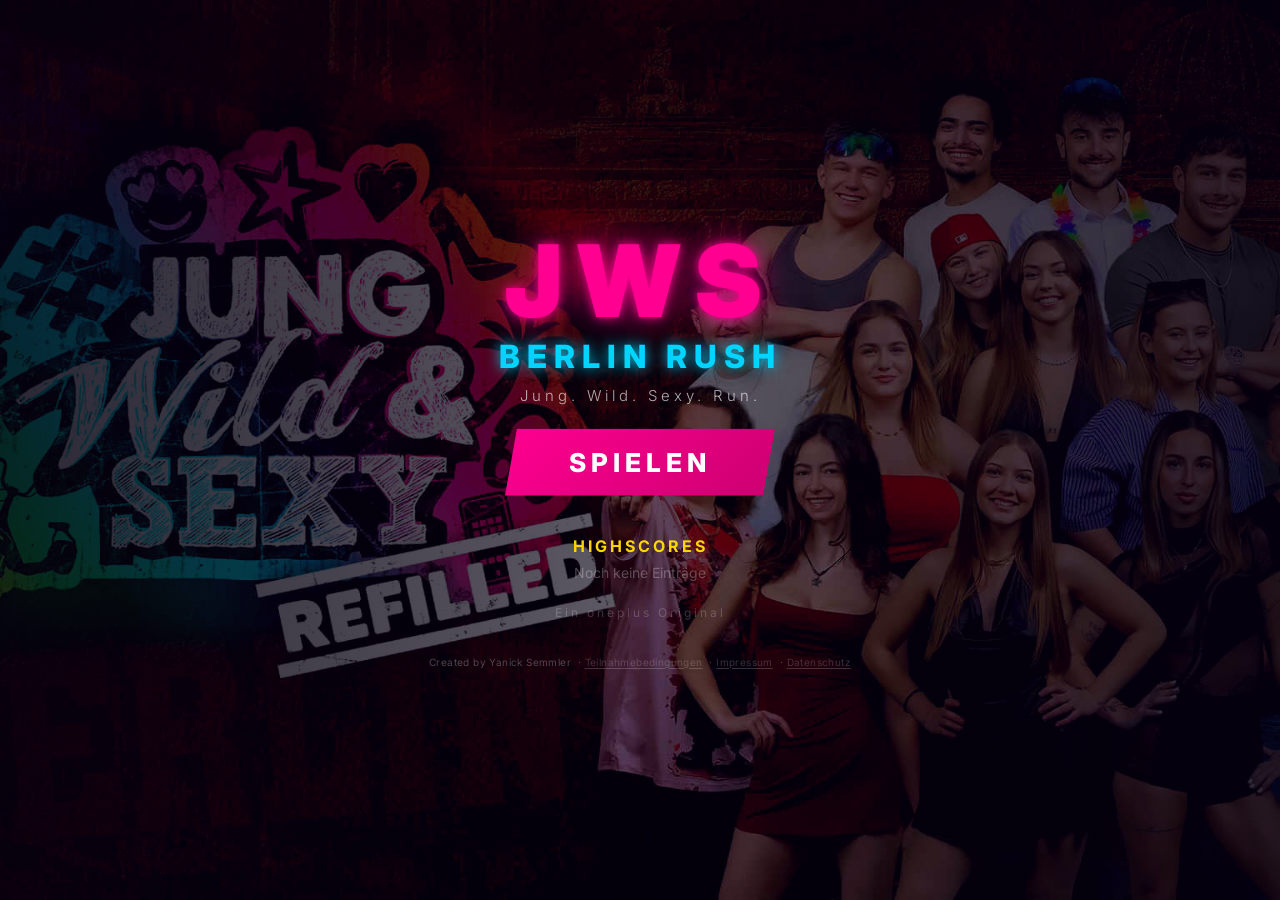
==== index.html @ 52f7e9ae "Add Impressum modal; replace external Impressum footer link imprintModal contains CH Media TV AG add" ====
<!-- Copyright © 2026 Yanick Semmler. All rights reserved. -->
<!DOCTYPE html>
<html lang="de">
<head>
    <meta charset="UTF-8">
    <meta name="viewport" content="width=device-width, initial-scale=1.0, viewport-fit=cover">
    <title>JWS: Berlin Rush</title>
    <link rel="stylesheet" href="style.css">
</head>
<body>
    <div id="app">
        <canvas id="gameCanvas"></canvas>
        <button id="muteBtn" class="mute-btn" title="Sound ein/aus">🔊</button>

        <!-- Landscape touch hints — pointer-events:none overlay, coarse/touch devices only -->
        <div class="touch-hints-landscape" aria-hidden="true">
            <div class="touch-hint touch-hint-jump">
                <div class="touch-arrow">↑</div>
                <div class="touch-hint-label">SPRINGEN</div>
            </div>
            <div class="touch-hint touch-hint-duck">
                <div class="touch-arrow">↓</div>
                <div class="touch-hint-label">DUCKEN</div>
            </div>
        </div>

        <!-- Mobile pause button — shown only on touch/coarse landscape during gameplay -->
        <button id="mobilePauseBtn" class="mobile-pause-btn" type="button" aria-label="Pause game">PAUSE</button>

        <!-- Desktop persistent control hints — shown on pointer:fine devices during gameplay -->
        <div class="desktop-control-hints">
            <div class="desktop-control-hint desktop-control-jump" aria-hidden="true">
                <div class="control-arrow">↑</div>
                <div class="control-label">SPRINGEN</div>
                <div class="control-key">SPACE / ↑</div>
            </div>
            <button id="desktopPauseBtn" class="desktop-control-pause" type="button" aria-label="Pause game">
                <div class="control-label">PAUSE</div>
                <div class="control-key">P / ESC</div>
            </button>
            <div class="desktop-control-hint desktop-control-duck" aria-hidden="true">
                <div class="control-arrow">↓</div>
                <div class="control-label">DUCKEN</div>
                <div class="control-key">↓ / S</div>
            </div>
        </div>

        <!-- Portrait HUD strip — score/lives/level outside canvas in portrait -->
        <div id="portraitHUD" class="portrait-hud">
            <span id="phScore" class="ph-score">0</span>
            <span id="phLevel" class="ph-level">LV.1</span>
            <span id="phLives" class="ph-lives">❤ ❤ ❤</span>
        </div>

        <!-- Portrait touch controls — jump / duck zones below the canvas -->
        <div id="touchControls" class="touch-controls">
            <div id="jumpBtn" class="touch-btn touch-jump">
                <span class="touch-icon">↑</span>
                <span class="touch-label">SPRINGEN</span>
            </div>
            <div id="duckBtn" class="touch-btn touch-duck">
                <span class="touch-icon">↓</span>
                <span class="touch-label">DUCKEN</span>
            </div>
            <div class="portrait-orientation-hint" aria-hidden="true">
                <svg class="poi-icon" viewBox="0 0 48 56" xmlns="http://www.w3.org/2000/svg" fill="none">
                    <!-- Phone body -->
                    <rect x="13" y="6" width="22" height="38" rx="4" ry="4" stroke="#d0d0e0" stroke-width="2.2" fill="none"/>
                    <!-- Home button / bar -->
                    <rect x="19" y="40" width="10" height="2.4" rx="1.2" fill="#d0d0e0" opacity="0.7"/>
                    <!-- Screen glare hint -->
                    <rect x="16" y="10" width="16" height="26" rx="2" fill="#d0d0e0" opacity="0.06"/>
                    <!-- Cyan rotation arrow — top-right, clockwise quarter -->
                    <path d="M 36 10 A 14 14 0 0 1 42 22" stroke="#00d4ff" stroke-width="2.4" stroke-linecap="round" fill="none"/>
                    <polygon points="42,18 42,25 36,22" fill="#00d4ff"/>
                    <!-- Magenta rotation arrow — bottom-left, counter-clockwise quarter -->
                    <path d="M 12 44 A 14 14 0 0 1 6 32" stroke="#ff0090" stroke-width="2.4" stroke-linecap="round" fill="none"/>
                    <polygon points="6,36 6,29 12,32" fill="#ff0090"/>
                </svg>
                <span class="poi-text">QUERFORMAT FÜR BESTE ERFAHRUNG</span>
            </div>
        </div>

        <!-- Start Screen -->
        <div id="startScreen" class="screen start-screen">
            <img class="start-keyvisual" src="JWS-BILDMATERIAL/KEYVISUAL/©CH Media_JWS08-group_by F Stropek_(16_9) large.jpg" alt="JWS Cast">
            <div class="start-overlay"></div>
            <div class="screen-content start-content">
                <div class="logo-area">
                    <div class="jws-logo">JWS</div>
                    <div class="logo-sub">BERLIN RUSH</div>
                    <div class="logo-tagline">Jung. Wild. Sexy. Run.</div>
                </div>
                <button id="startBtn" class="btn-primary">SPIELEN</button>
                <div class="highscore-wrap">
                    <div class="hs-title">HIGHSCORES</div>
                    <div id="highscoreList"><div class="hs-empty">Noch keine Einträge</div></div>
                </div>
                <div class="oneplus-badge">Ein oneplus Original</div>
                <div class="legal-bar">Created by Yanick Semmler
                    &nbsp;·&nbsp;<button type="button" class="legal-bar-btn" id="footerTermsBtn">Teilnahmebedingungen</button>
                    &nbsp;·&nbsp;<button type="button" class="legal-bar-btn" id="footerImprintBtn">Impressum</button>
                    &nbsp;·&nbsp;<button type="button" class="legal-bar-btn" id="footerPrivacyBtn">Datenschutz</button>
                </div>
            </div>
        </div>

        <!-- Character Select Screen -->
        <div id="charSelectScreen" class="screen hidden">
            <!-- Left: grid -->
            <div class="char-grid-panel">
                <div class="char-grid-title">CHARAKTER WÄHLEN</div>
                <div class="char-grid-subtitle">Wähle dein JWS-Alter-Ego — alle 14 Charaktere mit einzigartigen Fähigkeiten</div>
                <div id="charGrid" class="char-grid"></div>
            </div>
            <!-- Right: info panel -->
            <div class="char-info-panel" id="charInfoPanel">
                <p class="panel-placeholder">← Wähle einen<br>Charakter</p>
                <img class="panel-photo" id="panelPhoto" src="" alt="">
                <div class="panel-name" id="panelName"></div>
                <div class="panel-origin" id="panelOrigin"></div>
                <div class="panel-ability" id="panelAbility"></div>
                <button id="confirmCharBtn" class="btn-primary" style="display:none">LOS GEHT'S!</button>
                <button id="showHighscoresBtn" class="btn-secondary hs-open-btn">🏆 HIGHSCORES</button>
            </div>

            <!-- Highscore overlay inside char select -->
            <div id="hsOverlay" class="hs-overlay hidden">
                <div class="hs-overlay-box">
                    <div class="hs-title">HIGHSCORES</div>
                    <div id="highscoreListOverlay"><div class="hs-empty">Noch keine Einträge</div></div>
                    <button id="closeHighscoresBtn" class="btn-secondary">✕ SCHLIESSEN</button>
                </div>
            </div>
            <!-- Keep old ids for JS compatibility -->
            <div class="char-info hidden" id="charInfo">
                <div class="char-info-inner">
                    <div id="selectedCharName"></div>
                    <div id="selectedCharAbility"></div>
                </div>
            </div>
        </div>

        <!-- Name Input Screen -->
        <div id="nameInputScreen" class="screen hidden">
            <div class="screen-content">
                <div class="screen-title">DEIN NICKNAME</div>
                <input id="playerNameInput" class="name-input-field" type="text" maxlength="20" placeholder="NICKNAME" autocomplete="off" spellcheck="false" inputmode="text" autocapitalize="words">
                <button id="confirmNameBtn" class="btn-primary">LOS GEHT'S!</button>
            </div>
        </div>

        <!-- Level Intro Screen -->
        <div id="levelIntroScreen" class="screen hidden">
            <div class="level-intro-wrap">
                <div class="level-intro-number" id="levelIntroNumber"></div>
                <div class="level-intro-name" id="levelIntroName"></div>
                <div class="level-intro-desc" id="levelIntroDesc"></div>
            </div>
        </div>

        <!-- Game Over Screen -->
        <div id="gameOverScreen" class="screen hidden">
            <div class="screen-content">
                <div class="over-title">GAME OVER</div>
                <div class="over-score">Score: <span id="finalScore">0</span></div>
                <div class="over-buttons">
                    <button id="retryBtn" class="btn-secondary">NOCHMAL</button>
                    <button id="charSelectBtn" class="btn-secondary">CHARAKTER</button>
                </div>
                <a href="https://www.oneplus.ch/detail/1649428" target="_blank" rel="noopener" class="oneplus-cta">
                    JETZT AUF ONEPLUS ANSEHEN →
                </a>
            </div>
        </div>

        <!-- Win Screen -->
        <div id="winScreen" class="screen hidden">
            <div class="screen-content">
                <div class="win-title">GESCHAFFT!</div>
                <div class="win-sub">Du hast den Club erreicht!</div>
                <div class="win-score">Score: <span id="winScore">0</span></div>
                <button id="playAgainBtn" class="btn-primary">NOCHMAL</button>
                <a href="https://www.oneplus.ch/detail/1649428" target="_blank" rel="noopener" class="oneplus-cta">
                    JETZT AUF ONEPLUS ANSEHEN →
                </a>
            </div>
        </div>

        <!-- Pause Screen -->
        <div id="pauseScreen" class="screen hidden">
            <div class="screen-content">
                <div class="pause-title">PAUSE</div>
                <button id="resumeBtn" class="btn-primary">WEITER</button>
                <button id="quitBtn" class="btn-secondary">BEENDEN</button>
            </div>
        </div>

        <!-- Score Submit Screen (S.SCORE_SUBMIT = 8) -->
        <div id="scoreSubmitScreen" class="screen hidden">
            <div class="screen-content">
                <div class="screen-title">DEIN SCORE</div>
                <div class="submit-score-display"><span id="submitFinalScore">0</span></div>
                <div class="submit-contest-info">Reiche deinen Score ein und nimm am Gewinnspiel teil. Die Top 10 der Rangliste gewinnen je 1 Jahr oneplus. Dein Nickname erscheint öffentlich in der Rangliste.</div>
                <div class="submit-field-label">DEIN NAME</div>
                <input id="submitNickname" class="name-input-field" type="text" maxlength="20"
                       placeholder="DEIN NAME" inputmode="text" autocapitalize="words"
                       autocomplete="off" spellcheck="false">
                <label class="submit-terms-label" for="submitTermsCheck">
                    <input id="submitTermsCheck" class="submit-terms-check" type="checkbox">
                    <span class="submit-terms-text">Ich akzeptiere die
                        <a id="submitTermsLink" href="#" class="submit-link">Teilnahmebedingungen</a>
                        und
                        <a id="submitPrivacyLink" href="#" class="submit-link">Datenschutzhinweise</a>.
                    </span>
                </label>
                <div id="submitError" class="submit-error" aria-live="polite"></div>
                <button id="submitScoreBtn" class="btn-primary">ABSENDEN</button>
                <button id="submitSkipBtn" class="btn-secondary">ÜBERSPRINGEN</button>
            </div>
        </div>

        <!-- Leaderboard Screen (S.LEADERBOARD = 9) -->
        <div id="leaderboardScreen" class="screen hidden">
            <div class="screen-content leaderboard-content">
                <div class="screen-title">RANGLISTE</div>
                <div id="playerRankBadge" class="player-rank-badge hidden"></div>
                <div id="globalLeaderboardList" class="global-lb-list"></div>
                <div class="lb-buttons">
                    <button id="lbRetryBtn" class="btn-secondary">NOCHMAL</button>
                    <button id="lbCharBtn" class="btn-secondary">CHARAKTER</button>
                </div>
                <a href="https://www.oneplus.ch/detail/1649428" target="_blank" rel="noopener" class="oneplus-cta">
                    JETZT AUF ONEPLUS ANSEHEN →
                </a>
            </div>
        </div>

        <!-- Tutorial Screen (S.TUTORIAL = 11) — shown once per session after character select -->
        <div id="tutorialScreen" class="screen hidden">
            <div class="screen-content tutorial-content">
                <h1 class="tutorial-title">SO FUNKTIONIERT'S</h1>
                <div class="tutorial-grid">
                    <section class="tutorial-card">
                        <h2 class="tutorial-card-title">SAMMELN</h2>
                        <div class="tutorial-icons tutorial-collectibles">
                            <span title="Bier-Becher (+10 Punkte)">🍺</span>
                            <span title="Herz (gibt ein Leben)">❤️</span>
                            <span title="Döner (×Multiplikator)">🌯</span>
                            <span class="tutorial-vip" title="JWS VIP-Sticker (+50 Punkte)">JWS VIP</span>
                            <span title="Schild (Schutz vor Hindernissen)">🛡️</span>
                        </div>
                        <p class="tutorial-card-text">Sammle Bier, Herzen, Döner und weitere Bonus-Items für Punkte, Leben und Spezialeffekte.</p>
                    </section>
                    <section class="tutorial-card">
                        <h2 class="tutorial-card-title">AUSWEICHEN</h2>
                        <div class="tutorial-avoid-group">
                            <div class="tutorial-avoid-label">
                                <span class="tutorial-ctrl-arrow tutorial-avoid-arrow">↑</span>
                                <span>SPRINGEN</span>
                            </div>
                            <div class="tutorial-icons">
                                <span title="Isabelle (Tourist mit Koffer)">👩</span>
                                <span title="Luca (Boombox auf Rädern)">🎵</span>
                                <span title="Biggie (tanzender Bouncer)">🕺</span>
                                <span title="Levin (Paparazzi mit Kamera)">📸</span>
                                <span title="Jeremy (Ex mit gebrochenem Herz)">💔</span>
                                <span title="Krankenwagen">🚑</span>
                            </div>
                        </div>
                        <div class="tutorial-avoid-group">
                            <div class="tutorial-avoid-label">
                                <span class="tutorial-ctrl-duck tutorial-avoid-arrow">↓</span>
                                <span>DUCKEN</span>
                            </div>
                            <div class="tutorial-icons">
                                <span title="Stinkende Socke (schwebt in der Luft)">🧦</span>
                                <span title="Drama-Bubble (schwebt in der Luft)">💬</span>
                            </div>
                        </div>
                        <p class="tutorial-card-text">Springe über Charaktere und Fahrzeuge. Ducke dich unter Socken und Drama-Bubbles durch.</p>
                    </section>
                    <section class="tutorial-card">
                        <h2 class="tutorial-card-title">STEUERUNG</h2>
                        <div class="tutorial-controls">
                            <div class="tutorial-control-item">
                                <span class="tutorial-ctrl-arrow">↑</span>
                                <span class="tutorial-ctrl-label">SPRINGEN</span>
                            </div>
                            <div class="tutorial-control-item">
                                <span class="tutorial-ctrl-arrow">↑↑</span>
                                <span class="tutorial-ctrl-label">DOPPELSPRUNG</span>
                            </div>
                            <div class="tutorial-control-item">
                                <span class="tutorial-ctrl-arrow tutorial-ctrl-duck">↓</span>
                                <span class="tutorial-ctrl-label">DUCKEN</span>
                            </div>
                        </div>
                        <p class="tutorial-card-text">Springen, Doppelspringen und Ducken.</p>
                    </section>
                </div>
                <button id="tutorialContinueBtn" class="btn-primary">LOS GEHT'S!</button>
            </div>
        </div>

        <!-- Email Capture Screen (S.EMAIL_CAPTURE = 10) -->
        <div id="emailCaptureScreen" class="screen hidden">
            <div class="screen-content">
                <div class="screen-title">🏆 TOP-RANGLISTE</div>
                <div class="email-capture-msg">Du bist aktuell weit oben in der Rangliste.
                    Hinterlege deine E-Mail, damit wir dich nach Kampagnenende kontaktieren
                    können, falls du gewinnst.</div>
                <div class="submit-field-label">E-MAIL</div>
                <input id="emailInput" class="name-input-field email-input" type="email"
                       placeholder="deine@email.ch" inputmode="email" autocomplete="email">
                <div id="emailError" class="submit-error" aria-live="polite"></div>
                <button id="submitEmailBtn" class="btn-primary">SPEICHERN</button>
                <button id="skipEmailBtn" class="btn-secondary">NEIN DANKE</button>
            </div>
        </div>

        <!-- Legal Modal: Impressum -->
        <div id="imprintModal" class="legal-modal hidden" role="dialog" aria-modal="true" aria-labelledby="imprintModalTitle" tabindex="-1">
            <div class="legal-modal-box">
                <div class="legal-modal-header">
                    <h2 id="imprintModalTitle" class="legal-modal-title">IMPRESSUM</h2>
                    <button type="button" class="legal-modal-close" id="imprintModalClose" aria-label="Impressum schliessen">✕</button>
                </div>
                <div class="legal-modal-body">
                    <p class="legal-subtitle">Angaben gemäss offizieller oneplus Website</p>

                    <h3 class="legal-h3">Betreiber</h3>
                    <p>CH Media TV AG<br>Thurgauerstrasse 80<br>CH-8050 Zürich</p>
                    <p>Web: <a href="https://www.oneplus.ch" target="_blank" rel="noopener noreferrer" class="legal-link">www.oneplus.ch</a><br>
                    Kontakt: <a href="mailto:support@oneplus.ch" class="legal-link">support@oneplus.ch</a></p>

                    <h3 class="legal-h3">Dieses Browsergame</h3>
                    <p>«JWS Berlin Rush» wurde von Yanick Semmler erstellt.</p>
                    <p>Game created by Yanick Semmler. Copyright © 2026 Yanick Semmler. All rights reserved.</p>
                    <p>Dieses Projekt steht im Zusammenhang mit oneplus. Die oneplus Marke, rechtlichen Informationen, Datenschutzbestimmungen, Nutzungsbedingungen, Impressum, Markenrechte und damit verbundenen Unternehmensinformationen bleiben Gegenstand der offiziellen oneplus Dokumentation.</p>

                    <h3 class="legal-h3">Offizielle oneplus Links</h3>
                    <p>Nutzungsbedingungen:<br>
                    <a href="https://www.oneplus.ch/nutzungsbedingungen" target="_blank" rel="noopener noreferrer" class="legal-link">oneplus.ch/nutzungsbedingungen</a></p>
                    <p>Impressum:<br>
                    <a href="https://www.oneplus.ch/impressum" target="_blank" rel="noopener noreferrer" class="legal-link">oneplus.ch/impressum</a></p>
                    <p>Datenschutz:<br>
                    <a href="https://www.oneplus.ch/datenschutz" target="_blank" rel="noopener noreferrer" class="legal-link">oneplus.ch/datenschutz</a></p>
                </div>
            </div>
        </div>

        <!-- Legal Modal: Teilnahmebedingungen -->
        <div id="termsModal" class="legal-modal hidden" role="dialog" aria-modal="true" aria-labelledby="termsModalTitle" tabindex="-1">
            <div class="legal-modal-box">
                <div class="legal-modal-header">
                    <h2 id="termsModalTitle" class="legal-modal-title">TEILNAHMEBEDINGUNGEN</h2>
                    <button type="button" class="legal-modal-close" id="termsModalClose" aria-label="Schliessen">✕</button>
                </div>
                <div class="legal-modal-body">
                    <p class="legal-subtitle">JWS Berlin Rush – oneplus Gewinnspiel</p>

                    <h3 class="legal-h3">1. Veranstalter</h3>
                    <p>CH Media TV AG<br>Thurgauerstrasse 80<br>8050 Zürich<br>Schweiz</p>
                    <p>Kontakt: <a href="mailto:support@oneplus.ch" class="legal-link">support@oneplus.ch</a></p>
                    <p>Das Gewinnspiel steht im Zusammenhang mit oneplus und dem Browsergame «JWS Berlin Rush».</p>

                    <h3 class="legal-h3">2. Teilnahme</h3>
                    <p>Die Teilnahme erfolgt durch das Spielen von «JWS Berlin Rush» und das Absenden eines Scores über das im Spiel vorgesehene Formular.</p>
                    <p>Für die Teilnahme muss ein Nickname angegeben und diesen Teilnahmebedingungen sowie den Datenschutzhinweisen zugestimmt werden.</p>
                    <p>Nur korrekt übermittelte Scores werden für das Gewinnspiel berücksichtigt.</p>

                    <h3 class="legal-h3">3. Teilnahmezeitraum</h3>
                    <p>Das Gewinnspiel läuft im im Spiel oder in der Kampagnenkommunikation angegebenen Zeitraum.</p>
                    <p>Nach Ablauf des Teilnahmezeitraums eingereichte Scores werden für die Gewinnermittlung nicht berücksichtigt.</p>

                    <h3 class="legal-h3">4. Teilnahmeberechtigung</h3>
                    <p>Teilnahmeberechtigt sind natürliche Personen mit Wohnsitz in der Schweiz.</p>
                    <p>Mitarbeitende von CH Media, direkt an der Durchführung beteiligte Dienstleister sowie deren Angehörige können von der Teilnahme ausgeschlossen werden.</p>
                    <p>Pro Person sind mehrere Spielrunden möglich. Für die Rangliste zählt der jeweils gültig übermittelte Score.</p>

                    <h3 class="legal-h3">5. Gewinnmechanik</h3>
                    <p>Die Gewinnerinnen und Gewinner werden anhand der globalen Rangliste ermittelt.</p>
                    <p>Die Top 10 der gültigen Scores gewinnen je 1 Jahr oneplus.</p>
                    <p>Massgeblich ist die Rangliste zum Ende des Teilnahmezeitraums. Bei Punktegleichstand entscheidet der frühere Zeitpunkt der Score-Übermittlung.</p>
                    <p>Manipulierte, technisch fehlerhafte, automatisiert erzeugte oder anderweitig missbräuchliche Scores können ausgeschlossen werden.</p>

                    <h3 class="legal-h3">6. Kontaktaufnahme</h3>
                    <p>Personen mit einem hohen Ranglistenplatz können im Spiel freiwillig eine E-Mail-Adresse hinterlegen.</p>
                    <p>Die E-Mail-Adresse wird verwendet, um potenzielle Gewinnerinnen und Gewinner nach Ende des Gewinnspiels zu kontaktieren.</p>
                    <p>Falls eine Gewinnerin oder ein Gewinner nicht innerhalb der in der Gewinnbenachrichtigung genannten Frist reagiert, kann der Gewinn verfallen und an eine nachrückende Person vergeben werden.</p>

                    <h3 class="legal-h3">7. Gewinn</h3>
                    <p>Der Gewinn umfasst ein oneplus Jahresabo für 1 Jahr.</p>
                    <p>Eine Barauszahlung, ein Umtausch oder eine Übertragung des Gewinns ist ausgeschlossen.</p>

                    <h3 class="legal-h3">8. Ausschluss bei Missbrauch</h3>
                    <p>Die Veranstalterin behält sich vor, Teilnehmende auszuschliessen, wenn der Verdacht auf Manipulation, technische Umgehung, Mehrfachmissbrauch, automatisierte Teilnahme oder sonstige unfaire Nutzung besteht.</p>

                    <h3 class="legal-h3">9. Änderungen und Abbruch</h3>
                    <p>Die Veranstalterin behält sich vor, das Gewinnspiel aus wichtigen Gründen anzupassen, zu unterbrechen oder abzubrechen, insbesondere bei technischen Problemen, Manipulationen oder Umständen ausserhalb ihres Einflussbereichs.</p>

                    <h3 class="legal-h3">10. Verhältnis zu oneplus Nutzungsbedingungen</h3>
                    <p>Für die Nutzung von oneplus gelten ergänzend die offiziellen Nutzungsbedingungen von oneplus:<br>
                    <a href="https://www.oneplus.ch/nutzungsbedingungen" target="_blank" rel="noopener noreferrer" class="legal-link">oneplus.ch/nutzungsbedingungen</a></p>

                    <h3 class="legal-h3">11. Datenschutz</h3>
                    <p>Informationen zur Bearbeitung von Personendaten im Zusammenhang mit dem Gewinnspiel finden sich in den Datenschutzhinweisen zum Spiel sowie in der offiziellen Datenschutzerklärung von oneplus:<br>
                    <a href="https://www.oneplus.ch/datenschutz" target="_blank" rel="noopener noreferrer" class="legal-link">oneplus.ch/datenschutz</a></p>

                    <h3 class="legal-h3">12. Anwendbares Recht</h3>
                    <p>Es gilt Schweizer Recht.</p>
                    <p>Der Rechtsweg ist ausgeschlossen, soweit gesetzlich zulässig.</p>
                </div>
            </div>
        </div>

        <!-- Legal Modal: Datenschutzhinweise -->
        <div id="privacyModal" class="legal-modal hidden" role="dialog" aria-modal="true" aria-labelledby="privacyModalTitle" tabindex="-1">
            <div class="legal-modal-box">
                <div class="legal-modal-header">
                    <h2 id="privacyModalTitle" class="legal-modal-title">DATENSCHUTZHINWEISE</h2>
                    <button type="button" class="legal-modal-close" id="privacyModalClose" aria-label="Schliessen">✕</button>
                </div>
                <div class="legal-modal-body">
                    <p class="legal-subtitle">JWS Berlin Rush – oneplus Gewinnspiel</p>

                    <h3 class="legal-h3">1. Verantwortliche Stelle</h3>
                    <p>CH Media TV AG<br>Thurgauerstrasse 80<br>8050 Zürich<br>Schweiz</p>
                    <p>Kontakt: <a href="mailto:support@oneplus.ch" class="legal-link">support@oneplus.ch</a><br>
                    Datenschutzanfragen: <a href="mailto:datenschutz@chmedia.ch" class="legal-link">datenschutz@chmedia.ch</a></p>

                    <h3 class="legal-h3">2. Zweck der Datenbearbeitung</h3>
                    <p>Wir bearbeiten die im Spiel erfassten Daten, um:</p>
                    <ul class="legal-list">
                        <li>deinen Score in der globalen Rangliste anzuzeigen,</li>
                        <li>das Gewinnspiel durchzuführen,</li>
                        <li>potenzielle Gewinnerinnen und Gewinner zu kontaktieren,</li>
                        <li>missbräuchliche oder manipulierte Teilnahmen zu erkennen,</li>
                        <li>technische Fehler zu analysieren und die Funktion des Spiels sicherzustellen.</li>
                    </ul>

                    <h3 class="legal-h3">3. Welche Daten werden bearbeitet?</h3>
                    <p>Beim Absenden eines Scores können insbesondere folgende Daten bearbeitet werden:</p>
                    <ul class="legal-list">
                        <li>Nickname</li>
                        <li>Score</li>
                        <li>gewählter Charakter</li>
                        <li>Zeitpunkt der Teilnahme</li>
                        <li>technische Spiel-/Session-ID</li>
                        <li>technische Metadaten zur Missbrauchsprävention</li>
                        <li>Bestätigung der Teilnahmebedingungen und Datenschutzhinweise</li>
                    </ul>
                    <p>Wenn du weit oben in der Rangliste bist und deine E-Mail-Adresse freiwillig hinterlegst, bearbeiten wir zusätzlich:</p>
                    <ul class="legal-list">
                        <li>E-Mail-Adresse</li>
                        <li>Zeitpunkt der E-Mail-Übermittlung</li>
                    </ul>
                    <p>Deine E-Mail-Adresse wird nicht öffentlich in der Rangliste angezeigt.</p>

                    <h3 class="legal-h3">4. Öffentliche Rangliste</h3>
                    <p>In der öffentlichen Rangliste werden nur der Nickname, der Score, der Rang und gegebenenfalls der gewählte Charakter angezeigt.</p>
                    <p>Bitte verwende keinen Nickname, der unnötig persönliche Informationen enthält.</p>

                    <h3 class="legal-h3">5. Freiwillige E-Mail-Adresse</h3>
                    <p>Die Angabe der E-Mail-Adresse ist für die Anzeige deines Scores in der Rangliste nicht erforderlich.</p>
                    <p>Wenn du jedoch gewinnen möchtest, benötigen wir eine Kontaktmöglichkeit, um dich im Gewinnfall zu informieren.</p>
                    <p>Die E-Mail-Adresse wird nur für die Durchführung dieses Gewinnspiels und die Kontaktaufnahme im Gewinnfall verwendet.</p>

                    <h3 class="legal-h3">6. Lokale Speicherung im Browser</h3>
                    <p>Das Spiel kann deinen Nickname und deine E-Mail-Adresse lokal im Browser speichern, damit du diese Angaben bei späteren Spielrunden auf demselben Gerät nicht erneut eingeben musst.</p>
                    <p>Diese lokale Speicherung erfolgt auf deinem Gerät. Du kannst sie jederzeit löschen, indem du die Browserdaten beziehungsweise den lokalen Speicher der Website löschst.</p>

                    <h3 class="legal-h3">7. Speicherdauer</h3>
                    <p>Die Daten werden nur so lange gespeichert, wie es für die Durchführung und Nachbearbeitung des Gewinnspiels erforderlich ist.</p>
                    <p>Nach Abschluss des Gewinnspiels und Ablauf allfälliger notwendiger Nachbearbeitungs- oder Nachweisfristen werden die Daten gelöscht oder anonymisiert, soweit keine gesetzlichen Aufbewahrungspflichten entgegenstehen.</p>

                    <h3 class="legal-h3">8. Weitergabe an Dritte</h3>
                    <p>Personendaten werden nicht verkauft.</p>
                    <p>Eine Weitergabe kann erfolgen, soweit dies für den technischen Betrieb des Spiels, die Bereitstellung der Rangliste, die Durchführung des Gewinnspiels oder die Zustellung beziehungsweise Aktivierung des Gewinns erforderlich ist.</p>

                    <h3 class="legal-h3">9. Deine Rechte</h3>
                    <p>Du kannst im Rahmen der anwendbaren Datenschutzbestimmungen Auskunft über deine Personendaten verlangen sowie Berichtigung, Löschung oder Einschränkung der Bearbeitung verlangen.</p>
                    <p>Für Datenschutzanfragen kannst du dich an <a href="mailto:datenschutz@chmedia.ch" class="legal-link">datenschutz@chmedia.ch</a> wenden.</p>

                    <h3 class="legal-h3">10. Weitere Informationen</h3>
                    <p>Weitere Informationen zur Bearbeitung von Personendaten findest du in der offiziellen Datenschutzerklärung von oneplus:<br>
                    <a href="https://www.oneplus.ch/datenschutz" target="_blank" rel="noopener noreferrer" class="legal-link">oneplus.ch/datenschutz</a></p>
                    <p>Impressum:<br>
                    <a href="https://www.oneplus.ch/impressum" target="_blank" rel="noopener noreferrer" class="legal-link">oneplus.ch/impressum</a></p>
                    <p>Nutzungsbedingungen:<br>
                    <a href="https://www.oneplus.ch/nutzungsbedingungen" target="_blank" rel="noopener noreferrer" class="legal-link">oneplus.ch/nutzungsbedingungen</a></p>
                </div>
            </div>
        </div>

    </div>

    <script src="js/characters.js"></script>
    <script src="js/levels.js"></script>
    <script src="js/audio.js"></script>
    <script src="js/input.js"></script>
    <script src="js/renderer.js"></script>
    <script src="./js/config.public.js"></script>
    <script src="js/leaderboard.js"></script>
    <script src="js/game.js"></script>
</body>
</html>
---- style.css ----
/* =============================================
   JWS: BERLIN RUSH — Stylesheet (Desktop)
   Copyright © 2026 Yanick Semmler. All rights reserved.
   ============================================= */

@import url('https://fonts.googleapis.com/css2?family=Inter:wght@300;400;700;800;900&display=swap');

/* ---- Reset & Base ---- */
*, *::before, *::after {
    margin: 0; padding: 0;
    box-sizing: border-box;
    user-select: none;
}

html, body {
    width: 100%; height: 100%;
    overflow: hidden;
    background: #050010;
    font-family: 'Inter', sans-serif;
    color: #fff;
    cursor: default;
    overscroll-behavior: none;
}

#app {
    position: relative;
    width: 100%; height: 100%;
    display: flex;
    align-items: center;
    justify-content: center;
    background: #050010;
}

#gameCanvas {
    display: block;
    image-rendering: pixelated;
    image-rendering: crisp-edges;
    touch-action: none;
}

/* ---- Mute Button ---- */
.mute-btn {
    position: absolute;
    top: max(clamp(8px, 2vw, 16px), env(safe-area-inset-top, 0px));
    right: max(clamp(8px, 2vw, 16px), env(safe-area-inset-right, 0px));
    z-index: 10;
    background: rgba(0, 0, 0, 0.55);
    border: 1px solid rgba(255, 255, 255, 0.2);
    color: #fff;
    font-size: clamp(14px, 2vw, 20px);
    width: clamp(28px, 4vw, 44px);
    height: clamp(28px, 4vw, 44px);
    border-radius: 4px;
    cursor: pointer;
    display: none;
    line-height: 1;
    padding: 0;
}
.mute-btn.visible { display: block; }

/* ---- Screens (overlay over canvas area) ---- */
.screen {
    position: absolute;
    inset: 0;
    display: flex;
    flex-direction: column;
    align-items: center;
    justify-content: center;
    z-index: 20;
    background: rgba(5, 0, 16, 0.96);
    overflow: hidden;
}

.screen.hidden { display: none !important; }

.screen-content {
    display: flex;
    flex-direction: column;
    align-items: center;
    gap: clamp(12px, 2.5vh, 20px);
    padding: clamp(16px, 4vh, 40px) clamp(16px, 4vw, 48px);
    width: 100%;
    max-width: min(560px, 92vw);
    text-align: center;
}

/* ---- START SCREEN ---- */
.start-screen { background: #050010; }

.start-keyvisual {
    position: absolute;
    inset: 0;
    width: 100%; height: 100%;
    object-fit: cover;
    object-position: center 20%;
    opacity: 0.55;
    filter: saturate(1.4) contrast(1.1);
    z-index: 0;
}

.start-overlay {
    position: absolute;
    inset: 0;
    background: linear-gradient(
        to right,
        rgba(5, 0, 16, 0.72) 0%,
        rgba(5, 0, 16, 0.35) 50%,
        rgba(5, 0, 16, 0.72) 100%
    );
    z-index: 1;
}

.start-content {
    position: relative;
    z-index: 2;
    display: flex;
    flex-direction: column;
    align-items: center;
    gap: 24px;
}

.logo-area { text-align: center; }

.jws-logo {
    font-family: 'Inter', sans-serif;
    font-weight: 900;
    font-size: clamp(36px, 10vw, 100px);
    line-height: 1;
    color: #ff0090;
    text-shadow: 0 0 10px #ff0090, 0 0 30px #ff009088, 0 0 60px #ff009044;
    letter-spacing: 14px;
    animation: neonPulse 2s ease-in-out infinite alternate;
}

@keyframes neonPulse {
    from { text-shadow: 0 0 10px #ff0090, 0 0 30px #ff009088; }
    to   { text-shadow: 0 0 24px #ff0090, 0 0 60px #ff0090aa, 0 0 100px #ff009066; }
}

.logo-sub {
    font-family: 'Inter', sans-serif;
    font-weight: 800;
    font-size: clamp(14px, 3.5vw, 32px);
    color: #00d4ff;
    letter-spacing: 7px;
    text-shadow: 0 0 14px #00d4ff;
    margin-top: 6px;
}

.logo-tagline {
    font-family: 'Inter', sans-serif;
    font-weight: 300;
    font-size: clamp(10px, 2vw, 15px);
    color: #ffffffaa;
    letter-spacing: 4px;
    margin-top: 10px;
    text-align: center;
}

.oneplus-badge {
    font-size: 12px;
    color: #ffffff33;
    letter-spacing: 3px;
}

.legal-bar {
    margin-top: 10px;
    font-family: 'Inter', sans-serif;
    font-size: 10px;
    color: #ffffff44;
    text-align: center;
    letter-spacing: 0.4px;
    line-height: 1.6;
}
.legal-bar a {
    color: #ffffff55;
    text-decoration: none;
}
.legal-bar a:hover,
.legal-bar a:focus {
    color: #ffffffcc;
    text-decoration: underline;
    outline: 1px dotted #ffffff66;
    outline-offset: 2px;
}

/* ---- Highscore ---- */
.highscore-wrap {
    margin-top: 16px;
    text-align: center;
    max-height: clamp(180px, 32vh, 420px);
    overflow-y: auto;
    overscroll-behavior: contain;
}
.hs-title {
    font-family: 'Inter', sans-serif;
    font-weight: 700;
    color: #ffd700;
    font-size: 16px;
    letter-spacing: 3px;
    margin-bottom: 8px;
}
.hs-row {
    display: flex;
    gap: 14px;
    justify-content: center;
    font-family: 'Inter', sans-serif;
    font-weight: 700;
    font-size: 17px;
    color: #fff;
    line-height: 1.65;
}
.hs-rank { color: #ffd700; min-width: 28px; }
.hs-char { min-width: 130px; text-align: left; }
.hs-score { color: #ff0090; min-width: 72px; text-align: right; }
.hs-empty { font-family: 'Inter', sans-serif; font-weight: 400; color: #ffffff44; font-size: 14px; }

/* ---- BUTTONS ---- */
.btn-primary {
    background: linear-gradient(135deg, #ff0090, #cc0070);
    color: #fff;
    border: none;
    padding: clamp(10px, 2vh, 18px) clamp(24px, 5vw, 64px);
    font-family: 'Inter', sans-serif;
    font-weight: 800;
    font-size: clamp(14px, 2.5vw, 26px);
    letter-spacing: 5px;
    cursor: pointer;
    clip-path: polygon(12px 0%, 100% 0%, calc(100% - 12px) 100%, 0% 100%);
    box-shadow: 0 0 22px #ff009066, 0 5px 0 #880040;
    transition: transform 0.08s, box-shadow 0.08s;
    text-transform: uppercase;
}
.btn-primary:hover  { box-shadow: 0 0 36px #ff0090aa, 0 5px 0 #880040; }
.btn-primary:active { transform: translateY(4px); box-shadow: 0 0 10px #ff009044, 0 1px 0 #880040; }

.btn-secondary {
    background: transparent;
    color: #00d4ff;
    border: 2px solid #00d4ff;
    padding: clamp(8px, 1.5vh, 14px) clamp(16px, 3.5vw, 40px);
    font-family: 'Inter', sans-serif;
    font-weight: 700;
    font-size: clamp(12px, 2vw, 20px);
    letter-spacing: 3px;
    cursor: pointer;
    transition: background 0.1s;
    display: inline-flex;
    align-items: center;
    justify-content: center;
    text-align: center;
    line-height: 1;
}
.btn-secondary:hover  { background: #00d4ff22; }
.btn-secondary:active { background: #00d4ff44; }

/* ---- CHARACTER SELECT (desktop: side-by-side) ---- */
#charSelectScreen {
    flex-direction: row;
    align-items: stretch;
    padding: 0;
}

.char-select-header {
    display: none; /* incorporated into layout */
}

/* Left panel: character grid */
.char-grid-panel {
    flex: 1;
    display: flex;
    flex-direction: column;
    padding: clamp(10px, 2vh, 20px) clamp(10px, 1.5vw, 20px) clamp(8px, 1.5vh, 16px) clamp(12px, 2vw, 28px);
    overflow: hidden;
    min-width: 0;
}

.char-grid-title {
    font-family: 'Inter', sans-serif;
    font-weight: 900;
    font-size: clamp(18px, 3vw, 42px);
    color: #ff0090;
    letter-spacing: clamp(1px, 0.25vw, 4px);
    text-shadow: 0 0 10px #ff009066;
    margin-bottom: clamp(2px, 0.4vh, 6px);
    flex-shrink: 0;
    line-height: 1;
}
.char-grid-subtitle {
    font-size: clamp(11px, 1.3vw, 19px);
    color: #ffffffaa;
    letter-spacing: clamp(0.5px, 0.12vw, 2px);
    margin-bottom: clamp(6px, 1.2vh, 16px);
    flex-shrink: 0;
    line-height: 1.25;
    max-width: min(100%, 900px);
}

.char-grid {
    display: grid;
    /* columns, rows and gap are set dynamically by _resizeCharGrid() */
    place-content: center;
    align-content: center;
    justify-content: center;
    flex: 1;
    min-height: 0;
    overflow: hidden;
}

.char-card {
    position: relative;
    overflow: hidden;
    aspect-ratio: 1 / 1;
    border: 2px solid #ffffff15;
    background: #111;
    cursor: pointer;
    transition: border-color 0.12s, transform 0.08s;
}
.char-card:hover    { border-color: #ffffff66; transform: scale(1.03); z-index: 2; }
.char-card.selected { border-color: #ff0090; box-shadow: 0 0 16px #ff009066; }

/* Photo fills the entire card */
.char-avatar {
    width: 100%;
    height: 100%;
    object-fit: cover;
    object-position: center top;
    display: block;
    filter: contrast(1.1) saturate(1.2);
    transition: filter 0.12s;
}
.char-card:hover .char-avatar,
.char-card.selected .char-avatar {
    filter: contrast(1.2) saturate(1.4) brightness(1.05);
}

/* Name overlay at bottom of photo */
.char-card-name {
    position: absolute;
    bottom: 0;
    left: 0; right: 0;
    background: linear-gradient(to top, rgba(0,0,0,0.85) 0%, transparent 100%);
    font-family: 'Inter', sans-serif;
    font-weight: 700;
    font-size: clamp(12px, 1.5vw, 20px);
    color: #fff;
    letter-spacing: clamp(0px, 0.4vw, 1px);
    text-align: center;
    text-transform: uppercase;
    padding: 14px 4px 5px;
    white-space: nowrap;
    overflow: hidden;
}
.char-card.selected .char-card-name { color: #ff0090; }

/* Remove origin text — too small, info panel has it */
.char-card-origin { display: none; }

/* Right panel: selected character info */
.char-info-panel {
    width: clamp(160px, 28vw, 360px);
    flex-shrink: 0;
    background: rgba(255, 0, 144, 0.06);
    border-left: 1px solid #ff009033;
    display: flex;
    flex-direction: column;
    align-items: center;
    justify-content: center;
    padding: clamp(16px, 3vw, 40px) clamp(12px, 2.5vw, 32px);
    gap: clamp(8px, 1.4vh, 18px);
    overflow: hidden;
}

/* Hide the old char-info element positioning */
.char-info { display: none !important; }

.char-info-panel .panel-placeholder {
    font-size: clamp(13px, 1.4vw, 18px);
    color: #ffffffaa;
    letter-spacing: 2px;
    text-align: center;
    line-height: 1.8;
}

.char-info-panel .panel-photo {
    width: clamp(100px, 13vw, 210px);
    aspect-ratio: 1 / 1;
    object-fit: cover;
    object-position: center 15%;
    border: 3px solid #ff009066;
    display: none;
    filter: contrast(1.1) saturate(1.2);
    flex-shrink: 0;
}

.char-info-panel .panel-name {
    font-family: 'Inter', sans-serif;
    font-weight: 900;
    font-size: clamp(22px, 3.8vw, 52px);
    color: #ff0090;
    text-shadow: 0 0 14px #ff009066;
    letter-spacing: 2px;
    text-align: center;
    display: none;
}
.char-info-panel .panel-ability {
    font-size: clamp(12px, 1.3vw, 17px);
    color: #00d4ff;
    text-align: center;
    letter-spacing: 1px;
    line-height: 1.6;
    display: none;
}
.char-info-panel .panel-origin {
    font-size: clamp(11px, 1.1vw, 15px);
    color: #ffffffaa;
    letter-spacing: 2px;
    text-align: center;
    display: none;
}

/* CTA button inside the char panel */
#confirmCharBtn {
    width: min(100%, clamp(180px, 18vw, 320px));
    padding: clamp(12px, 1.6vw, 20px) clamp(16px, 2.5vw, 48px);
    font-size: clamp(15px, 2vw, 26px);
    letter-spacing: clamp(2px, 0.4vw, 5px);
    margin-top: clamp(4px, 1vh, 16px);
}

/* ---- LEVEL INTRO ---- */
.level-intro-wrap {
    display: flex;
    flex-direction: column;
    align-items: center;
    text-align: center;
    padding: 60px 40px;
    animation: slideIn 0.4s ease-out;
}
@keyframes slideIn {
    from { opacity: 0; transform: translateY(24px); }
    to   { opacity: 1; transform: translateY(0); }
}
.level-intro-number {
    font-size: clamp(14px, 3vw, 26px);
    color: #ffffffaa;
    letter-spacing: 8px;
    margin-bottom: 14px;
    text-align: center;
}
.level-intro-name {
    font-family: 'Inter', sans-serif;
    font-weight: 900;
    font-size: clamp(28px, 7vw, 72px);
    color: #ff0090;
    text-shadow: 0 0 24px #ff0090;
    line-height: 1.05;
    margin-bottom: 20px;
    white-space: pre-line;
    text-align: center;
}
.level-intro-desc {
    font-size: clamp(11px, 2.2vw, 22px);
    color: #ffffffcc;
    line-height: 1.7;
    max-width: min(620px, 88vw);
    text-align: center;
    margin: 0 auto;
}

/* ---- GAME OVER ---- */
.over-title {
    font-family: 'Inter', sans-serif;
    font-weight: 900;
    font-size: clamp(32px, 8vw, 80px);
    color: #ff3300;
    text-shadow: 0 0 24px #ff330088;
    letter-spacing: 6px;
    text-align: center;
    animation: glitch 0.3s infinite;
}
@keyframes glitch {
    0%, 90%, 100% { transform: translate(0); }
    92% { transform: translate(-3px, 1px); color: #ff0090; }
    94% { transform: translate(3px, -1px); color: #00d4ff; }
    96% { transform: translate(0); }
}
.over-score { font-size: 26px; color: #fff; letter-spacing: 3px; text-align: center; }
.over-buttons { display: flex; gap: 16px; justify-content: center; }

/* ---- WIN ---- */
.win-title {
    font-family: 'Inter', sans-serif;
    font-weight: 900;
    font-size: clamp(28px, 7vw, 70px);
    color: #ffd700;
    text-shadow: 0 0 24px #ffd70088;
    letter-spacing: 4px;
    text-align: center;
}
.win-sub  { font-size: 18px; color: #ffffffaa; letter-spacing: 2px; text-align: center; }
.win-score { font-size: 28px; color: #fff; letter-spacing: 3px; text-align: center; }

/* ---- PAUSE ---- */
.pause-title {
    font-family: 'Inter', sans-serif;
    font-weight: 900;
    font-size: clamp(32px, 8vw, 80px);
    color: #00d4ff;
    text-shadow: 0 0 24px #00d4ff88;
    letter-spacing: 10px;
    text-align: center;
}

/* ---- CTA ---- */
.oneplus-cta {
    display: block;
    background: linear-gradient(135deg, #ff3300, #cc2200);
    color: #fff;
    text-decoration: none;
    padding: 16px 36px;
    font-family: 'Inter', sans-serif;
    font-weight: 700;
    font-size: 16px;
    letter-spacing: 3px;
    text-align: center;
    box-shadow: 0 0 18px #ff330055;
    width: 100%;
    transition: box-shadow 0.1s;
}
.oneplus-cta:hover { box-shadow: 0 0 30px #ff3300aa; }

/* =============================================
   TUTORIAL SCREEN
   ============================================= */
.tutorial-content {
    width: min(1100px, 94vw);
    max-width: none;
    max-height: 100dvh;
    overflow-y: auto;
    overscroll-behavior: contain;
    display: flex;
    flex-direction: column;
    align-items: center;
    gap: clamp(14px, 3vh, 28px);
    padding: clamp(18px, 4vh, 42px) clamp(16px, 4vw, 48px);
    text-align: center;
}

.tutorial-title {
    font-family: 'Inter', sans-serif;
    font-weight: 900;
    font-size: clamp(28px, 5vw, 60px);
    color: #ff0090;
    letter-spacing: 4px;
    text-shadow: 0 0 18px rgba(255, 0, 144, 0.75);
    text-transform: uppercase;
}

.tutorial-grid {
    display: grid;
    grid-template-columns: repeat(3, minmax(0, 1fr));
    gap: clamp(12px, 2vw, 24px);
    width: 100%;
}

.tutorial-card {
    border: 2px solid rgba(0, 212, 255, 0.45);
    background: rgba(10, 8, 24, 0.72);
    padding: clamp(12px, 2vw, 22px);
    display: flex;
    flex-direction: column;
    align-items: center;
    gap: 6px;
    text-align: center;
    min-width: 0;
    overflow: hidden;
}

.tutorial-card-title {
    font-family: 'Inter', sans-serif;
    font-weight: 900;
    font-size: clamp(14px, 1.8vw, 24px);
    color: #ffd700;
    letter-spacing: 0.14em;
    text-shadow: 0 0 10px rgba(255, 215, 0, 0.55);
    text-transform: uppercase;
    margin: 0;
}

.tutorial-card-text {
    font-family: 'Inter', sans-serif;
    font-size: clamp(12px, 1.3vw, 17px);
    color: #ffffffcc;
    line-height: 1.35;
    margin: 0;
}

.tutorial-icons {
    display: flex;
    flex-wrap: wrap;
    justify-content: center;
    align-items: center;
    gap: clamp(6px, 1vw, 14px);
    margin: clamp(6px, 1.5vh, 12px) 0;
    font-size: clamp(22px, 2.8vw, 38px);
    max-width: 100%;
    overflow: hidden;
}

.tutorial-icons span {
    flex: 0 1 auto;
    line-height: 1;
}

.tutorial-vip {
    font-family: 'Inter', sans-serif;
    font-weight: 900;
    font-size: clamp(11px, 1.4vw, 20px);
    color: #ffd700;
    background: rgba(255, 215, 0, 0.18);
    border: 2px solid #ffd700;
    padding: 2px clamp(4px, 0.6vw, 8px);
    letter-spacing: 1px;
    text-shadow: 0 0 8px rgba(255, 215, 0, 0.7);
    white-space: nowrap;
    max-width: 100%;
    flex-shrink: 1;
}

.tutorial-avoid-group {
    display: flex;
    flex-direction: column;
    align-items: center;
    gap: 3px;
    width: 100%;
}

.tutorial-avoid-label {
    display: flex;
    align-items: center;
    gap: 5px;
    font-family: 'Inter', sans-serif;
    font-weight: 700;
    font-size: clamp(9px, 0.9vw, 12px);
    color: #ffffffaa;
    letter-spacing: 0.1em;
    text-transform: uppercase;
}

.tutorial-avoid-arrow {
    font-size: clamp(14px, 1.5vw, 20px) !important;
    line-height: 1 !important;
}

.tutorial-controls {
    display: flex;
    justify-content: center;
    align-items: flex-start;
    gap: clamp(10px, 2vw, 20px);
    margin: clamp(6px, 1.5vh, 12px) 0;
}

.tutorial-control-item {
    display: flex;
    flex-direction: column;
    align-items: center;
    gap: 4px;
}

.tutorial-ctrl-arrow {
    font-family: 'Inter', sans-serif;
    font-weight: 900;
    font-size: clamp(28px, 4vw, 52px);
    line-height: 1;
    color: #ff0090;
    text-shadow: 0 0 14px currentColor;
}

.tutorial-ctrl-duck {
    color: #00d4ff;
}

.tutorial-ctrl-label {
    font-family: 'Inter', sans-serif;
    font-weight: 700;
    font-size: clamp(8px, 0.85vw, 11px);
    color: #ffffffaa;
    letter-spacing: 0.1em;
    text-transform: uppercase;
    white-space: nowrap;
}

/* Portrait: stack cards vertically */
@media (orientation: portrait) {
    .tutorial-content {
        width: 100%;
        min-height: 100dvh;
        justify-content: center;
        padding: clamp(18px, 5vw, 32px);
    }
    .tutorial-grid {
        grid-template-columns: 1fr;
    }
    .tutorial-card {
        padding: clamp(10px, 3vw, 16px);
    }
}

/* Mobile landscape / small height: compact everything to fit */
@media (orientation: landscape) and (max-height: 520px) {
    .tutorial-content {
        height: 100dvh;
        max-height: 100dvh;
        justify-content: center;
        gap: clamp(6px, 2vh, 10px);
        padding: clamp(8px, 2vh, 12px) clamp(20px, 5vw, 56px);
    }
    .tutorial-title {
        font-size: clamp(20px, 6vh, 36px);
        line-height: 1;
    }
    .tutorial-grid {
        gap: clamp(6px, 1.5vw, 12px);
    }
    .tutorial-card {
        padding: clamp(6px, 1.8vh, 10px);
        gap: 3px;
    }
    .tutorial-card-title {
        font-size: clamp(11px, 2.8vh, 16px);
    }
    .tutorial-card-text {
        font-size: clamp(10px, 2.4vh, 13px);
        line-height: 1.2;
    }
    .tutorial-icons {
        font-size: clamp(18px, 4.5vh, 30px);
        margin: 2px 0;
    }
    .tutorial-controls {
        margin: 2px 0;
        gap: clamp(6px, 1.5vw, 12px);
    }
    .tutorial-ctrl-arrow {
        font-size: clamp(20px, 5vh, 32px);
    }
    .tutorial-ctrl-label {
        font-size: clamp(7px, 1.6vh, 10px);
    }
    #tutorialContinueBtn {
        min-height: clamp(32px, 7vh, 44px);
        font-size: clamp(12px, 3vh, 16px);
        padding: 0 clamp(18px, 4vw, 36px);
    }
}

/* ---- SCREEN TITLE (generic) ---- */
.screen-title {
    font-family: 'Inter', sans-serif;
    font-weight: 900;
    font-size: 28px;
    color: #ff0090;
    letter-spacing: 3px;
    text-shadow: 0 0 12px #ff009066;
}
/* ---- HIGHSCORE OVERLAY (char select) ---- */
.hs-open-btn {
    margin-top: auto;
    margin-bottom: clamp(8px, 2vh, 24px);
    width: min(100%, clamp(160px, 15vw, 280px));
    font-size: clamp(11px, 1.2vw, 15px);
    padding: clamp(8px, 1.1vw, 13px) clamp(12px, 1.8vw, 24px);
    letter-spacing: 2px;
}

.hs-overlay {
    position: fixed;
    inset: 0;
    background: rgba(5, 0, 16, 0.92);
    display: flex;
    align-items: stretch;
    justify-content: center;
    padding: max(env(safe-area-inset-top, 0px), 16px)
             max(env(safe-area-inset-right, 0px), 16px)
             max(env(safe-area-inset-bottom, 0px), 16px)
             max(env(safe-area-inset-left, 0px), 16px);
    z-index: 100;
    overflow: hidden;
}
.hs-overlay.hidden { display: none; }

.hs-overlay-box {
    display: flex;
    flex-direction: column;
    align-items: center;
    justify-content: flex-start;
    gap: 0;
    width: min(560px, 100%);
    height: 100%;
    max-height: 100%;
    overflow: hidden;
    padding: clamp(20px, 3vh, 36px) clamp(16px, 3vw, 40px);
    box-sizing: border-box;
    background: rgba(255, 0, 144, 0.06);
    border: 1px solid #ff009033;
}

/* Title: fixed at top */
.hs-overlay-box .hs-title {
    flex: 0 0 auto;
    margin-bottom: clamp(10px, 1.5vh, 20px);
}

/* List: fills remaining space and scrolls */
#highscoreListOverlay {
    flex: 1 1 auto;
    min-height: 0;
    width: 100%;
    overflow-y: auto;
    -webkit-overflow-scrolling: touch;
    overscroll-behavior: contain;
}

/* Close button: pinned at bottom */
.hs-overlay-box #closeHighscoresBtn {
    flex: 0 0 auto;
    margin-top: clamp(12px, 2vh, 24px) !important;
}

/* ---- NAME INPUT ---- */
.name-input-char {
    font-family: 'Inter', sans-serif;
    font-weight: 900;
    font-size: clamp(14px, 3vw, 20px);
    color: #ff0090;
    letter-spacing: 4px;
    text-align: center;
    text-shadow: 0 0 10px #ff009066;
}

.name-input-field {
    background: transparent;
    border: none;
    border-bottom: 3px solid #00d4ff;
    color: #fff;
    font-family: 'Inter', sans-serif;
    font-weight: 700;
    font-size: clamp(16px, 3.5vw, 32px);
    letter-spacing: clamp(2px, 1vw, 6px);
    text-align: center;
    text-transform: uppercase;
    padding: 12px 8px;
    outline: none;
    width: 100%;
    max-width: min(360px, 88vw);
    caret-color: #00d4ff;
}
.name-input-field::placeholder { color: #ffffff33; }
.name-input-field:focus { border-bottom-color: #ff0090; }

/* Email inputs: smaller, no uppercase, no wide tracking */
.email-input {
    font-size: clamp(14px, 2.2vw, 20px);
    letter-spacing: 0.04em;
    text-transform: none;
    width: min(100%, 420px);
    max-width: min(420px, 92vw);
}
.email-input::placeholder { letter-spacing: 0.04em; text-transform: none; }

.screen-subtitle {
    font-size: 13px;
    color: #ffffff55;
    letter-spacing: 2px;
    margin-top: 4px;
}

/* =============================================
   PORTRAIT HUD — thin info strip outside canvas
   ============================================= */
.portrait-hud {
    display: none; /* shown via portrait media query */
    flex-shrink: 0;
    align-items: center;
    justify-content: space-between;
    padding: 6px max(16px, env(safe-area-inset-left, 0px));
    padding-right: max(16px, env(safe-area-inset-right, 0px));
    background: rgba(0, 0, 0, 0.88);
    border-top: 1px solid #ff009044;
    border-bottom: 1px solid #00d4ff22;
    font-family: 'Inter', sans-serif;
    font-weight: 700;
    font-size: clamp(11px, 3.8vw, 16px);
    letter-spacing: 1px;
    z-index: 5;
    position: relative;
}
.ph-score { color: #fff; }
.ph-level { color: #00d4ff; letter-spacing: 2px; }
.ph-lives { color: #e74c3c; letter-spacing: 3px; }

/* =============================================
   PORTRAIT TOUCH CONTROLS — jump / duck zones
   ============================================= */
.touch-controls {
    display: none; /* shown via portrait media query */
    flex: 1;
    touch-action: none;
    padding-bottom: max(0px, env(safe-area-inset-bottom, 0px));
    position: relative;
}

.touch-btn {
    flex: 1;
    display: flex;
    flex-direction: column;
    align-items: center;
    justify-content: center;
    gap: clamp(6px, 2vh, 14px);
    cursor: pointer;
    user-select: none;
    -webkit-user-select: none;
    transition: background 0.08s;
}

.touch-jump {
    background: rgba(255, 0, 144, 0.07);
    border-right: 1px solid #ff009033;
}
.touch-jump:active { background: rgba(255, 0, 144, 0.22); }

.touch-duck {
    background: rgba(0, 212, 255, 0.07);
}
.touch-duck:active { background: rgba(0, 212, 255, 0.22); }

.touch-icon {
    font-size: clamp(36px, 11vw, 64px);
    line-height: 1;
    font-weight: 900;
}
.touch-jump .touch-icon { color: #ff0090; text-shadow: 0 0 20px #ff009066; }
.touch-duck .touch-icon { color: #00d4ff; text-shadow: 0 0 20px #00d4ff66; }

.touch-label {
    font-family: 'Inter', sans-serif;
    font-weight: 800;
    font-size: clamp(11px, 3.5vw, 18px);
    letter-spacing: clamp(2px, 1vw, 4px);
}
.touch-jump .touch-label { color: #ff009099; }
.touch-duck .touch-label { color: #00d4ff99; }

.portrait-orientation-hint {
    position: absolute;
    bottom: max(clamp(12px, 2.5vh, 24px), env(safe-area-inset-bottom, 12px));
    left: 50%;
    transform: translateX(-50%);
    pointer-events: none;
    display: flex;
    align-items: center;
    gap: clamp(8px, 2vw, 14px);
    padding: clamp(8px, 1.8vh, 14px) clamp(14px, 3.5vw, 24px);
    background: rgba(20, 20, 28, 0.72);
    border: 1.5px solid rgba(220, 220, 220, 0.55);
    border-radius: 10px;
    box-shadow: 0 0 14px rgba(0, 212, 255, 0.18), 0 0 8px rgba(255, 0, 144, 0.12), 0 2px 12px rgba(0,0,0,0.5);
    white-space: nowrap;
}

.poi-icon {
    width: clamp(28px, 6vw, 42px);
    height: auto;
    flex-shrink: 0;
    filter: drop-shadow(0 0 5px rgba(0, 212, 255, 0.55)) drop-shadow(0 0 3px rgba(255, 0, 144, 0.45));
    animation: poiPhoneTilt 3s ease-in-out infinite;
    transform-origin: center;
}

.poi-text {
    font-family: 'Inter', sans-serif;
    font-size: clamp(9px, 2vw, 12px);
    font-weight: 900;
    letter-spacing: 0.1em;
    color: rgba(220, 220, 230, 0.88);
    text-transform: uppercase;
}

@keyframes poiPhoneTilt {
    0%   { transform: rotate(0deg); }
    35%  { transform: rotate(90deg); }
    65%  { transform: rotate(90deg); }
    100% { transform: rotate(0deg); }
}

/* =============================================
   PORTRAIT LAYOUT  (@media orientation: portrait)
   ============================================= */
@media (orientation: portrait) {
    html, body { height: 100dvh; }

    #app {
        flex-direction: column;
        align-items: stretch;
        justify-content: flex-start;
        height: 100dvh;
    }

    /* Canvas anchored to top, sized by JS (full vw × 9/16) */
    #gameCanvas { flex-shrink: 0; }

    /* --- Start screen -------------------------------------------------- */
    .start-content { gap: clamp(10px, 3vh, 24px); }
    .start-keyvisual { object-position: center 30%; }

    /* --- Character select ---------------------------------------------- */
    #charSelectScreen { flex-direction: column; }

    .char-grid-panel {
        overflow-y: auto;
        overflow-x: hidden;
    }

    .char-grid-title { text-align: center; }
    .char-grid-subtitle { text-align: center; margin-left: auto; margin-right: auto; }

    .char-info-panel {
        width: 100%;
        min-height: clamp(150px, 28vh, 240px);
        height: auto;
        flex-shrink: 0;
        flex-direction: column;
        align-items: center;
        justify-content: center;
        border-left: none;
        border-top: 1px solid #ff009033;
        padding: clamp(6px, 1.5vh, 12px) clamp(14px, 3vw, 24px) clamp(8px, 2vh, 14px);
        gap: clamp(2px, 0.5vh, 5px);
        overflow: visible;
    }

    /* Photo not needed in portrait — char card already shows it */
    .char-info-panel .panel-photo { display: none !important; }

    .char-info-panel .panel-placeholder {
        font-size: clamp(12px, 3.5vw, 16px);
        text-align: center;
        width: 100%;
    }
    .char-info-panel .panel-name {
        font-size: clamp(20px, 6vw, 38px);
        text-align: center;
        letter-spacing: 1px;
    }
    .char-info-panel .panel-origin {
        font-size: clamp(10px, 2.5vw, 14px);
        text-align: center;
    }
    .char-info-panel .panel-ability {
        font-size: clamp(10px, 2.3vw, 14px);
        text-align: center;
        line-height: 1.35;
        white-space: pre-line;
    }

    #confirmCharBtn {
        width: 100%;
        margin-top: clamp(4px, 1vh, 10px);
        padding: clamp(8px, 1.5vh, 14px) clamp(12px, 2vw, 24px);
        font-size: clamp(13px, 4vw, 20px);
        letter-spacing: 2px;
    }

    /* Show highscores button in portrait below "LOS GEHT'S!" */
    .hs-open-btn {
        display: inline-flex;
        width: 100%;
        max-width: none;
        font-size: clamp(11px, 3.5vw, 15px);
        padding: clamp(6px, 1.2vh, 11px) clamp(10px, 2vw, 20px);
        margin-top: clamp(2px, 0.5vh, 6px);
        margin-bottom: 0;
    }

    /* --- Level intro --------------------------------------------------- */
    .level-intro-wrap {
        padding: clamp(20px, 5vh, 60px) clamp(16px, 4vw, 40px);
    }

    /* --- Game-over / win / misc fixes ---------------------------------- */
    .over-score  { font-size: clamp(14px, 4vw, 26px); }
    .win-sub     { font-size: clamp(11px, 3vw, 18px); }
    .win-score   { font-size: clamp(14px, 4vw, 28px); }
    .screen-title { font-size: clamp(16px, 5vw, 28px); }
    .hs-char     { min-width: min(130px, 28vw); }

    /* Tighter char card names in portrait */
    .char-card-name {
        font-size: clamp(10px, 3.8vw, 18px);
        letter-spacing: 0;
    }

    /* --- Name input ---------------------------------------------------- */
    #nameInputScreen { overflow-y: auto; }

    /* --- Leaderboard / highscore density -------------------------------- */
    .highscore-wrap { max-height: min(38vh, 520px); }

    .global-lb-list {
        max-height: min(52vh, 480px);
    }

    .global-lb-list .hs-row,
    #highscoreListOverlay .hs-row {
        padding: clamp(4px, 0.9vh, 8px) clamp(8px, 2.5vw, 14px);
        min-height: auto;
        gap: clamp(8px, 2vw, 12px);
    }

    .hs-row {
        font-size: clamp(13px, 3.8vw, 18px);
        line-height: 1.4;
    }

    .hs-rank { min-width: 22px; }
    .hs-score { min-width: 58px; }

    .hs-overlay {
        padding: max(env(safe-area-inset-top, 0px), 12px)
                 12px
                 max(env(safe-area-inset-bottom, 0px), 12px)
                 12px;
    }

    .hs-overlay-box {
        width: 100%;
        padding: 20px 16px;
    }
}

/* Touch controls and portrait HUD only on touch/coarse-pointer devices.
   A desktop browser resized to portrait must not show mobile controls. */
@media (orientation: portrait) and (pointer: coarse) {
    .portrait-hud  { display: flex; }
    .touch-controls { display: flex; }
}

/* =============================================
   LANDSCAPE — hide portrait-only elements
   ============================================= */
@media (orientation: landscape) {
    .portrait-hud  { display: none !important; }
    .touch-controls { display: none !important; }
}

/* Ground strip = bottom 24% of the 960×540 logical canvas (getGroundY = H*0.76).
   In landscape on phones the canvas height ≈ 100vh, so 24vh matches exactly.
   Capped at 132px to avoid overshooting on wide-canvas tablets. */
:root { --landscape-floor-h: clamp(80px, 24vh, 132px); }

/* =============================================
   LANDSCAPE TOUCH HINTS
   Shown only on touch/coarse-pointer devices in landscape during gameplay.
   pointer-events: none — never captures taps.
   ============================================= */
.touch-hints-landscape {
    display: none; /* hidden by default; enabled via media query below */
    position: absolute;
    inset: 0;
    pointer-events: none;
    z-index: 9; /* below screens (z-index 20) but above canvas */
}

.touch-hint {
    position: absolute;
    bottom: clamp(24px, 8vh, 72px);
    display: flex;
    flex-direction: column;
    align-items: center;
    gap: 4px;
    opacity: 0.72;
}

.touch-hint-jump { left: 18%; color: #ff0090; }
.touch-hint-duck { right: 18%; color: #00d4ff; }

.touch-arrow {
    font-size: clamp(36px, 7vw, 64px);
    line-height: 1;
    font-weight: 900;
    text-shadow: 0 0 12px currentColor, 0 0 28px currentColor;
}

.touch-hint-label {
    font-family: 'Inter', sans-serif;
    font-weight: 800;
    font-size: clamp(10px, 1.4vw, 15px);
    letter-spacing: 0.18em;
}

/* ---- Mobile pause button (hidden by default) ---- */
.mobile-pause-btn {
    display: none;
}

/* Only visible on coarse-pointer (touch) devices in landscape during gameplay */
@media (orientation: landscape) and (pointer: coarse) {
    #app.gameplay-active .touch-hints-landscape {
        display: block;
    }

    /* Anchor arrows to the vertical center of the floor strip */
    .touch-hints-landscape .touch-hint {
        bottom: calc(var(--landscape-floor-h) / 2);
        transform: translateY(50%);
    }

    /* Slightly smaller arrow so it fits neatly within the floor strip */
    .touch-hints-landscape .touch-arrow {
        font-size: clamp(32px, 6vw, 56px);
    }

    #app.gameplay-active .mobile-pause-btn {
        display: flex;
        position: absolute;
        left: 50%;
        bottom: clamp(14px, 4vh, 36px);
        transform: translateX(-50%);
        z-index: 30;
        pointer-events: auto;

        align-items: center;
        justify-content: center;

        min-width: clamp(96px, 18vw, 160px);
        min-height: clamp(40px, 8vh, 56px);
        padding: 0 clamp(18px, 4vw, 32px);

        border: 2px solid rgba(220, 220, 220, 0.9);
        background: rgba(120, 120, 130, 0.28);
        color: #f2f2f2;
        cursor: pointer;

        font-family: 'Inter', sans-serif;
        font-weight: 900;
        font-size: clamp(11px, 1.8vw, 15px);
        letter-spacing: 0.14em;
        text-transform: uppercase;
        box-shadow: 0 0 10px rgba(220, 220, 220, 0.45),
                    inset 0 0 12px rgba(255, 255, 255, 0.12);
    }

    #app.gameplay-active .mobile-pause-btn:active {
        transform: translateX(-50%) scale(0.96);
        background: rgba(170, 170, 180, 0.36);
    }
}

/* Also show pause button in portrait during gameplay */
@media (orientation: portrait) and (pointer: coarse) {
    #app.gameplay-active .mobile-pause-btn {
        display: flex;
        position: absolute;
        left: 50%;
        /*
         * Stack from bottom:
         *   safe-area / home bar  (env(safe-area-inset-bottom))
         *   orientation hint box  (~clamp(48px, 7vh, 64px) tall)
         *   gap between hint and button (~clamp(10px, 1.5vh, 16px))
         */
        bottom: calc(
            max(clamp(12px, 2.5vh, 24px), env(safe-area-inset-bottom, 12px))
            + clamp(48px, 7vh, 64px)
            + clamp(18px, 2.5vh, 28px)
        );
        transform: translateX(-50%);
        z-index: 40;
        pointer-events: auto;

        align-items: center;
        justify-content: center;

        min-width: clamp(96px, 32vw, 160px);
        min-height: clamp(40px, 6vh, 54px);
        padding: 0 clamp(18px, 5vw, 32px);

        border: 2px solid rgba(220, 220, 220, 0.9);
        background: rgba(120, 120, 130, 0.28);
        color: #f2f2f2;
        cursor: pointer;

        font-family: 'Inter', sans-serif;
        font-weight: 900;
        font-size: clamp(12px, 3.5vw, 16px);
        letter-spacing: 0.14em;
        text-transform: uppercase;
        box-shadow: 0 0 10px rgba(220, 220, 220, 0.45),
                    inset 0 0 12px rgba(255, 255, 255, 0.12);
    }

    #app.gameplay-active .mobile-pause-btn:active {
        transform: translateX(-50%) scale(0.96);
        background: rgba(170, 170, 180, 0.36);
    }
}

/* =============================================
   DESKTOP PERSISTENT CONTROL HINTS
   Shown only on pointer:fine (mouse/trackpad) devices during gameplay.
   Mirrors the mobile landscape design: positioned in the floor strip.
   ============================================= */
.desktop-control-hints {
    display: none; /* hidden by default; enabled via media query below */
    position: absolute;
    inset: 0;
    pointer-events: none;
    z-index: 9;
}

.desktop-control-hint {
    position: absolute;
    bottom: calc(var(--landscape-floor-h) / 2);
    transform: translateY(50%);
    display: flex;
    flex-direction: column;
    align-items: center;
    gap: 4px;
    opacity: 0.72;
}

.desktop-control-jump { left: 22%; color: #ff0090; }
.desktop-control-duck { right: 22%; color: #00d4ff; }

.desktop-control-hints .control-arrow {
    font-size: clamp(32px, 4vw, 60px);
    line-height: 1;
    font-weight: 900;
    text-shadow: 0 0 12px currentColor, 0 0 28px currentColor;
}

.desktop-control-hints .control-label {
    font-family: 'Inter', sans-serif;
    font-weight: 900;
    font-size: clamp(10px, 1.1vw, 16px);
    letter-spacing: 0.18em;
    text-transform: uppercase;
}

.desktop-control-hints .control-key {
    font-family: 'Inter', sans-serif;
    font-weight: 700;
    font-size: clamp(9px, 0.75vw, 12px);
    letter-spacing: 0.08em;
    opacity: 0.75;
}

.desktop-control-pause {
    position: absolute;
    bottom: calc(var(--landscape-floor-h) / 2);
    left: 50%;
    transform: translate(-50%, 50%);
    pointer-events: auto;

    display: flex;
    flex-direction: column;
    align-items: center;
    justify-content: center;
    gap: 3px;

    min-width: clamp(110px, 11vw, 170px);
    min-height: clamp(44px, 5.5vh, 64px);
    padding: 0 clamp(18px, 2.5vw, 32px);

    border: 2px solid rgba(220, 220, 220, 0.85);
    background: rgba(120, 120, 130, 0.24);
    color: #f2f2f2;
    font: inherit;
    cursor: pointer;
    box-shadow: 0 0 10px rgba(220, 220, 220, 0.35),
                inset 0 0 12px rgba(255, 255, 255, 0.10);
    opacity: 0.72;
}

.desktop-control-pause:hover,
.desktop-control-pause:focus {
    opacity: 1;
    background: rgba(160, 160, 170, 0.36);
    outline: none;
}

.desktop-control-pause:active {
    transform: translate(-50%, 50%) scale(0.96);
    background: rgba(180, 180, 190, 0.42);
}

@media (hover: hover) and (pointer: fine) {
    #app.gameplay-active .desktop-control-hints {
        display: block;
    }
}

/* Explicitly suppress desktop hints on touch/coarse devices */
@media (pointer: coarse) {
    .desktop-control-hints { display: none !important; }
}

/* =============================================
   LEADERBOARD / SCORE SUBMIT SCREENS
   ============================================= */

/* ---- Score Submit Screen ---- */
.submit-score-display {
    font-family: 'Inter', sans-serif;
    font-size: clamp(44px, 10vw, 80px);
    font-weight: 900;
    color: #ff0090;
    text-shadow: 0 0 24px #ff009066;
    letter-spacing: 2px;
    margin-bottom: clamp(8px, 2vh, 16px);
    line-height: 1;
}

.submit-contest-info {
    font-family: 'Inter', sans-serif;
    font-size: clamp(11px, 2.2vw, 13px);
    color: #ffffffaa;
    text-align: center;
    line-height: 1.5;
    margin-bottom: clamp(10px, 2vh, 18px);
    max-width: 340px;
}

.submit-field-label {
    font-family: 'Inter', sans-serif;
    font-size: clamp(9px, 1.8vw, 11px);
    font-weight: 700;
    letter-spacing: 0.18em;
    color: #ffffff55;
    text-align: center;
    width: 100%;
    margin-bottom: 4px;
}

.submit-terms-label {
    display: flex;
    align-items: center;
    justify-content: center;
    gap: clamp(10px, 2.5vw, 16px);
    cursor: pointer;
    width: 100%;
    padding: clamp(10px, 2vh, 16px);
    background: rgba(255,255,255,0.04);
    border: 1px solid rgba(255,255,255,0.1);
    border-radius: 8px;
}

.submit-terms-check {
    flex-shrink: 0;
    width: clamp(20px, 4vw, 26px);
    height: clamp(20px, 4vw, 26px);
    accent-color: #00d4ff;
    cursor: pointer;
}

.submit-terms-text {
    font-family: 'Inter', sans-serif;
    font-size: clamp(11px, 2.2vw, 14px);
    color: #ffffffbb;
    line-height: 1.5;
}

.submit-link {
    color: #00d4ff;
    text-decoration: underline;
    text-underline-offset: 2px;
}

.submit-error {
    min-height: 20px;
    font-family: 'Inter', sans-serif;
    font-size: clamp(11px, 2vw, 13px);
    color: #ff4444;
    text-align: center;
    letter-spacing: 0.05em;
}

/* ---- Leaderboard Screen ---- */
.leaderboard-content {
    max-width: min(640px, 96vw);
    gap: clamp(8px, 2vh, 16px);
}

.player-rank-badge {
    font-family: 'Inter', sans-serif;
    font-size: clamp(13px, 2.5vw, 17px);
    font-weight: 900;
    letter-spacing: 0.12em;
    color: #ffd700;
    text-shadow: 0 0 14px #ffd70066;
    background: rgba(255, 215, 0, 0.08);
    border: 1.5px solid rgba(255, 215, 0, 0.4);
    border-radius: 8px;
    padding: clamp(8px, 1.5vh, 12px) clamp(16px, 3vw, 28px);
    text-align: center;
}

.global-lb-list {
    width: 100%;
    max-height: clamp(180px, 36vh, 320px);
    overflow-y: auto;
    overscroll-behavior: contain;
    display: flex;
    flex-direction: column;
    gap: 4px;
}

.global-lb-list .hs-row {
    display: flex;
    align-items: center;
    gap: clamp(8px, 2vw, 14px);
    padding: clamp(6px, 1.2vh, 10px) clamp(10px, 2vw, 16px);
    border-radius: 6px;
    background: rgba(255,255,255,0.03);
}

.global-lb-list .hs-row.player-row {
    background: rgba(0, 212, 255, 0.1);
    border: 1px solid rgba(0, 212, 255, 0.35);
}

.lb-buttons {
    display: flex;
    gap: clamp(10px, 2vw, 16px);
    width: 100%;
    justify-content: center;
}

.lb-buttons .btn-secondary {
    flex: 1;
    max-width: 200px;
}

/* ---- Email Capture Screen ---- */
.email-capture-msg {
    font-family: 'Inter', sans-serif;
    font-size: clamp(13px, 2.5vw, 16px);
    color: #ffffffbb;
    text-align: center;
    line-height: 1.55;
    padding: clamp(10px, 2vh, 18px);
    background: rgba(255,215,0,0.06);
    border: 1px solid rgba(255,215,0,0.2);
    border-radius: 10px;
    max-width: 440px;
    margin: 0 auto;
}

/* ---- Loading / empty states ---- */
.lb-loading,
.lb-empty {
    font-family: 'Inter', sans-serif;
    font-size: clamp(12px, 2.2vw, 14px);
    color: #ffffff44;
    text-align: center;
    padding: clamp(16px, 4vh, 32px);
    letter-spacing: 0.1em;
}

/* =============================================
   SMALL-HEIGHT LANDSCAPE  — phones in landscape
   Targets: 375–430 px viewport height on touch phones.
   Does NOT affect desktop (typically 700 px+ height).
   ============================================= */
@media (orientation: landscape) and (max-height: 520px) {

    /* ---- 1. START SCREEN ---- */
    #startScreen .start-content {
        gap: clamp(5px, 1.8vh, 12px);
        padding-block: clamp(8px, 2vh, 14px);
    }

    .jws-logo {
        font-size: clamp(26px, 9vh, 52px);
        line-height: 0.9;
    }

    .logo-sub {
        font-size: clamp(11px, 4vh, 22px);
        margin-top: 2px;
    }

    .logo-tagline {
        font-size: clamp(9px, 2.2vh, 12px);
        margin-top: 3px;
    }

    /* Keep highscore list but compact — still scrollable */
    .highscore-wrap {
        max-height: clamp(70px, 20vh, 130px);
        margin-top: 6px;
    }

    /* Footer badge wastes space in tiny landscape */
    .oneplus-badge { display: none; }

    /* ---- 2. SCORE SUBMIT SCREEN ---- */
    #scoreSubmitScreen .screen-content {
        justify-content: flex-start;
        overflow-y: auto;
        padding-block: clamp(8px, 2vh, 14px);
        gap: clamp(5px, 1.5vh, 10px);
    }

    #scoreSubmitScreen .submit-score-display {
        font-size: clamp(30px, 10vh, 52px);
        margin-bottom: clamp(2px, 0.8vh, 6px);
    }

    #scoreSubmitScreen .submit-contest-info {
        font-size: clamp(10px, 2.5vh, 13px);
        line-height: 1.3;
        margin-bottom: clamp(2px, 0.8vh, 6px);
    }

    #scoreSubmitScreen .submit-terms-label {
        padding: clamp(5px, 1.4vh, 9px) clamp(8px, 2vw, 14px);
    }

    #scoreSubmitScreen .submit-terms-text {
        font-size: clamp(10px, 2.5vh, 13px);
        line-height: 1.3;
    }

    #scoreSubmitScreen .btn-primary,
    #scoreSubmitScreen .btn-secondary {
        min-height: clamp(32px, 8.5vh, 42px);
        padding-block: clamp(5px, 1.4vh, 9px);
        font-size: clamp(12px, 3.2vh, 17px);
    }

    /* ---- 3. POST-GAME LEADERBOARD SCREEN ---- */

    /* Make the screen a column that stretches so content can grow to fill it */
    #leaderboardScreen {
        justify-content: flex-start;
        align-items: stretch;
    }

    #leaderboardScreen .leaderboard-content {
        height: 100%;
        max-width: 100%;
        overflow: hidden;
        justify-content: flex-start;
        padding-block: clamp(8px, 2vh, 14px);
        gap: clamp(5px, 1.5vh, 10px);
    }

    /* List expands to fill remaining height between badge and buttons */
    #leaderboardScreen .global-lb-list {
        flex: 1 1 auto;
        min-height: 0;
        max-height: none;
    }

    #leaderboardScreen .global-lb-list .hs-row {
        padding-block: clamp(4px, 1.2vh, 7px);
        font-size: clamp(12px, 3vh, 16px);
    }

    #leaderboardScreen .player-rank-badge {
        font-size: clamp(11px, 3.2vh, 15px);
        padding: clamp(3px, 0.9vh, 7px) clamp(10px, 2.5vw, 20px);
    }

    /* Buttons and CTA pinned below the list */
    #leaderboardScreen .lb-buttons,
    #leaderboardScreen .oneplus-cta {
        flex: 0 0 auto;
    }

    #leaderboardScreen .lb-buttons .btn-secondary {
        min-height: clamp(32px, 8.5vh, 42px);
        padding-block: clamp(5px, 1.4vh, 9px);
        font-size: clamp(12px, 3.2vh, 17px);
    }

    #leaderboardScreen .oneplus-cta {
        padding: clamp(7px, 1.8vh, 12px) 24px;
        font-size: 13px;
    }

    /* ---- 4. EMAIL CAPTURE SCREEN ---- */

    /* Keep screen centered (both axes) — same as leaderboard */
    #emailCaptureScreen {
        justify-content: center;
        align-items: center;
    }

    #emailCaptureScreen .screen-content {
        /* Fill the full viewport width like the leaderboard content does */
        width: 100%;
        max-width: min(800px, 96vw);
        height: 100dvh;
        max-height: 100dvh;
        /* Vertically center the form; fall back to scroll if it ever overflows */
        justify-content: center;
        overflow-y: auto;
        padding: clamp(8px, 2vh, 14px) clamp(24px, 5vw, 80px);
        gap: clamp(5px, 1.5vh, 10px);
    }

    /* Info box: wider and more compact to match leaderboard rank-badge width */
    #emailCaptureScreen .email-capture-msg {
        width: 100%;
        max-width: none;
        font-size: clamp(11px, 2.8vh, 14px);
        line-height: 1.3;
        padding: clamp(6px, 1.5vh, 11px) clamp(12px, 2.5vw, 24px);
        margin: 0;
    }

    /* Email input full-width within the padded content area */
    #emailCaptureScreen #emailInput {
        max-width: none;
        width: 100%;
    }

    #emailCaptureScreen .btn-primary,
    #emailCaptureScreen .btn-secondary {
        min-height: clamp(32px, 8.5vh, 42px);
        padding-block: clamp(5px, 1.4vh, 9px);
        font-size: clamp(12px, 3.2vh, 17px);
    }

    /* ---- SHARED: compact screen title on all affected screens ---- */
    #scoreSubmitScreen .screen-title,
    #leaderboardScreen .screen-title,
    #emailCaptureScreen .screen-title {
        font-size: clamp(18px, 5.5vh, 28px);
        margin: 0;
    }
}

/* =============================================
   LEGAL MODALS
   ============================================= */

/* Footer legal button — looks like the existing legal-bar links */
.legal-bar-btn {
    background: none;
    border: none;
    padding: 0;
    margin: 0;
    font: inherit;
    font-size: inherit;
    color: inherit;
    cursor: pointer;
    text-decoration: underline;
    text-underline-offset: 2px;
    opacity: 0.7;
    transition: opacity 0.15s;
    letter-spacing: inherit;
}
.legal-bar-btn:hover,
.legal-bar-btn:focus-visible {
    opacity: 1;
    outline: 2px solid #00d4ff;
    outline-offset: 2px;
}

/* Full-screen backdrop */
.legal-modal {
    position: fixed;
    inset: 0;
    z-index: 9000;
    background: rgba(0, 0, 0, 0.82);
    display: flex;
    align-items: center;
    justify-content: center;
    padding: clamp(12px, 3vw, 32px);
    overflow-y: auto;
}
.legal-modal.hidden {
    display: none;
}

/* Modal box */
.legal-modal-box {
    background: #0d0d1a;
    border: 1px solid #ff0090;
    box-shadow: 0 0 32px rgba(255, 0, 144, 0.25), 0 0 8px rgba(0, 212, 255, 0.12);
    border-radius: 4px;
    width: 100%;
    max-width: 820px;
    max-height: 90vh;
    display: flex;
    flex-direction: column;
    overflow: hidden;
}

/* Header — title + close button, always visible */
.legal-modal-header {
    display: flex;
    align-items: center;
    justify-content: space-between;
    gap: 12px;
    padding: 16px 20px 14px;
    border-bottom: 1px solid rgba(255, 0, 144, 0.3);
    flex-shrink: 0;
}

.legal-modal-title {
    font-family: 'Zuume', 'Anton', sans-serif;
    font-size: clamp(16px, 3vw, 22px);
    letter-spacing: 0.08em;
    color: #ff0090;
    margin: 0;
    line-height: 1.2;
}

.legal-modal-close {
    background: none;
    border: 1px solid rgba(255, 255, 255, 0.25);
    color: #d0d0e0;
    font-size: 16px;
    line-height: 1;
    width: 32px;
    height: 32px;
    border-radius: 4px;
    cursor: pointer;
    flex-shrink: 0;
    display: flex;
    align-items: center;
    justify-content: center;
    transition: border-color 0.15s, color 0.15s;
}
.legal-modal-close:hover,
.legal-modal-close:focus-visible {
    border-color: #00d4ff;
    color: #00d4ff;
    outline: none;
}

/* Scrollable content area */
.legal-modal-body {
    overflow-y: auto;
    padding: 20px 24px 28px;
    flex: 1 1 auto;
    -webkit-overflow-scrolling: touch;
    scrollbar-width: thin;
    scrollbar-color: #ff0090 #1a1a2e;
}
.legal-modal-body::-webkit-scrollbar { width: 6px; }
.legal-modal-body::-webkit-scrollbar-track { background: #1a1a2e; }
.legal-modal-body::-webkit-scrollbar-thumb { background: #ff0090; border-radius: 3px; }

/* Legal text typography */
.legal-subtitle {
    font-family: 'Zuume', 'Anton', sans-serif;
    font-size: clamp(11px, 2vw, 14px);
    letter-spacing: 0.05em;
    color: #a0a0c0;
    margin: 0 0 20px;
    text-transform: uppercase;
}

.legal-h3 {
    font-family: 'Zuume', 'Anton', sans-serif;
    font-size: clamp(13px, 2.2vw, 15px);
    letter-spacing: 0.06em;
    color: #00d4ff;
    margin: 22px 0 6px;
    text-transform: uppercase;
}
.legal-h3:first-of-type {
    margin-top: 0;
}

.legal-modal-body p {
    font-size: clamp(12px, 2vw, 14px);
    line-height: 1.55;
    color: #c8c8e0;
    margin: 0 0 10px;
    font-family: 'Zuume', monospace, sans-serif;
    letter-spacing: 0.01em;
}

.legal-list {
    font-size: clamp(12px, 2vw, 14px);
    line-height: 1.6;
    color: #c8c8e0;
    margin: 0 0 10px;
    padding-left: 20px;
    font-family: 'Zuume', monospace, sans-serif;
    letter-spacing: 0.01em;
}
.legal-list li {
    margin-bottom: 3px;
}

.legal-link {
    color: #00d4ff;
    text-decoration: underline;
    text-underline-offset: 2px;
    word-break: break-all;
}
.legal-link:hover,
.legal-link:focus-visible {
    color: #ff0090;
    outline: none;
}

/* Compact on very small screens */
@media (max-width: 480px) {
    .legal-modal-box {
        max-height: 95vh;
    }
    .legal-modal-header {
        padding: 12px 14px 10px;
    }
    .legal-modal-body {
        padding: 14px 16px 20px;
    }
}
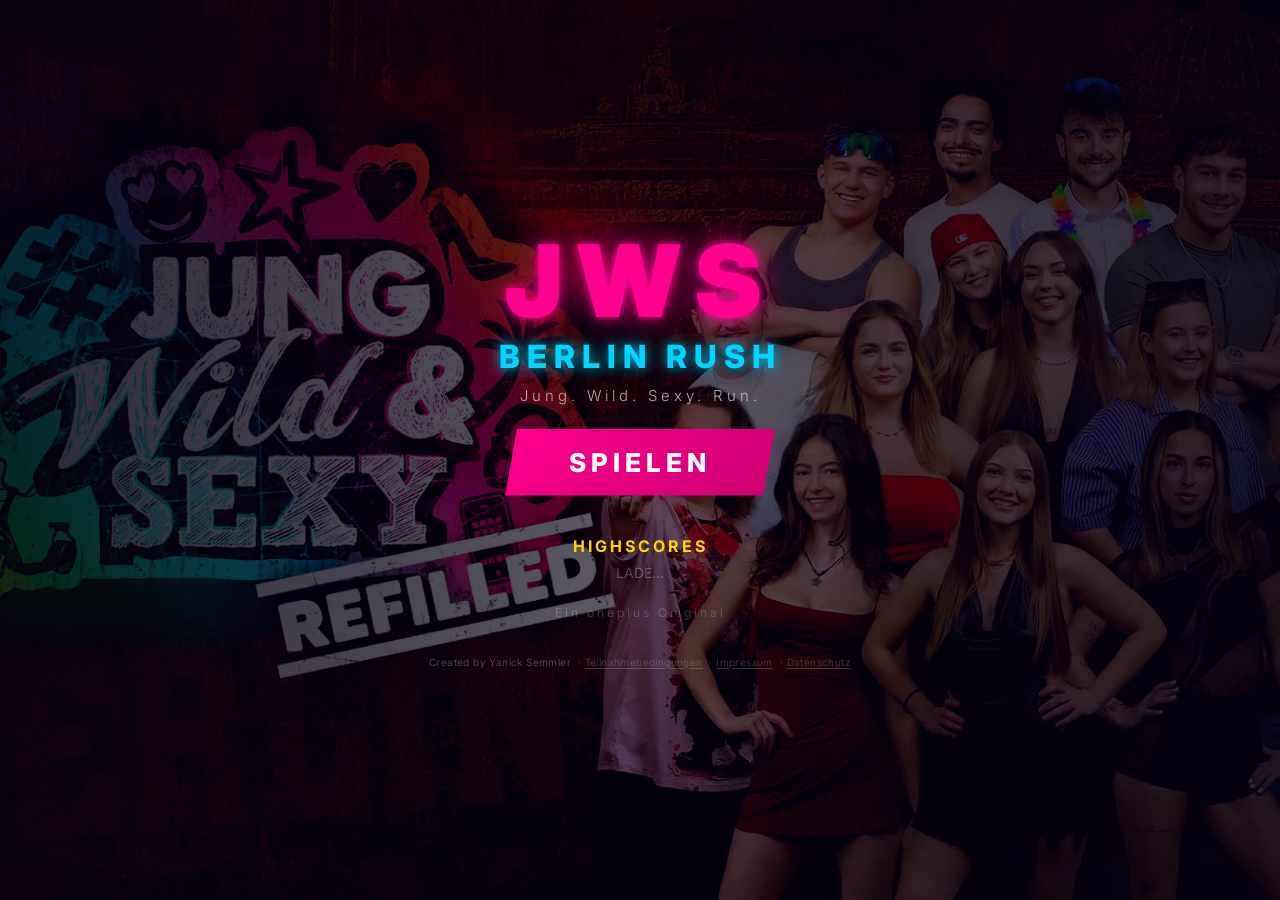
==== commit d07935df: "Merge pull request #23 from semmeli01/feature/character-copy-and-magnet-fix Fix character copy, Mart" ====
--- a/index.html
+++ b/index.html
@@ -110,7 +110,7 @@
             <!-- Left: grid -->
             <div class="char-grid-panel">
                 <div class="char-grid-title">CHARAKTER WÄHLEN</div>
-                <div class="char-grid-subtitle">Wähle dein JWS-Alter-Ego — alle 14 Charaktere mit einzigartigen Fähigkeiten</div>
+                <div class="char-grid-subtitle">Wähle deinen JWS Lieblingscharakter</div>
                 <div id="charGrid" class="char-grid"></div>
             </div>
             <!-- Right: info panel -->
--- a/style.css
+++ b/style.css
@@ -1423,12 +1423,12 @@
 
 .submit-contest-info {
     font-family: 'Inter', sans-serif;
-    font-size: clamp(11px, 2.2vw, 13px);
-    color: #ffffffaa;
-    text-align: center;
-    line-height: 1.5;
+    font-size: clamp(15px, 1.45vw, 22px);
+    color: #ffffffcc;
+    text-align: center;
+    line-height: 1.35;
     margin-bottom: clamp(10px, 2vh, 18px);
-    max-width: 340px;
+    max-width: min(720px, 90vw);
 }
 
 .submit-field-label {
@@ -1618,8 +1618,9 @@
     }
 
     #scoreSubmitScreen .submit-contest-info {
-        font-size: clamp(10px, 2.5vh, 13px);
-        line-height: 1.3;
+        font-size: clamp(13px, 3vh, 17px);
+        line-height: 1.25;
+        max-width: min(640px, 88vw);
         margin-bottom: clamp(2px, 0.8vh, 6px);
     }
 
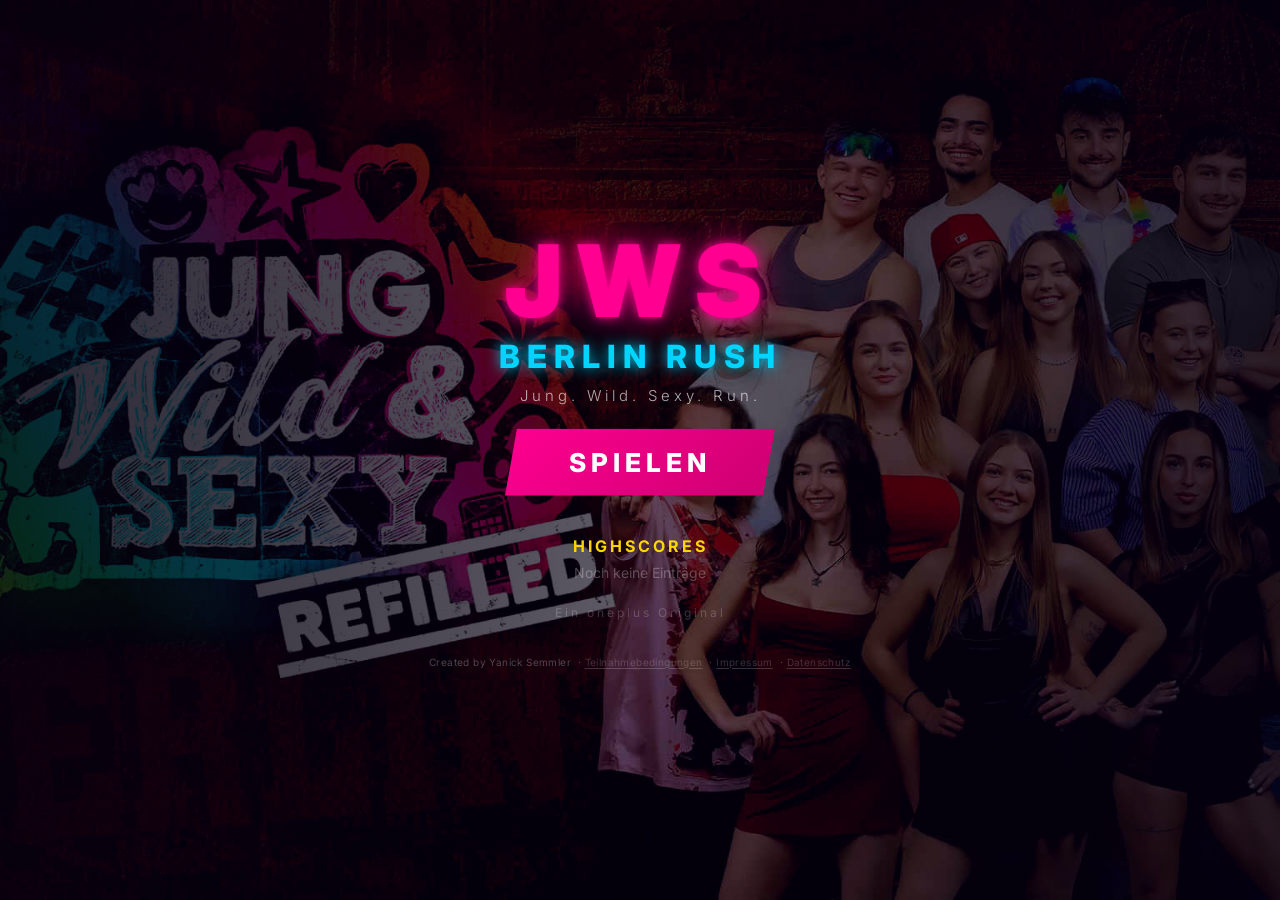
==== commit 493d23cf: "Merge remote-tracking branch 'origin/main' into feature/internal-test-campaign" ====
--- a/index.html
+++ b/index.html
@@ -201,7 +201,7 @@
             <div class="screen-content">
                 <div class="screen-title">DEIN SCORE</div>
                 <div class="submit-score-display"><span id="submitFinalScore">0</span></div>
-                <div class="submit-contest-info">Reiche deinen Score ein und nimm am Gewinnspiel teil. Die Top 10 der Rangliste gewinnen je 1 Jahr oneplus. Dein Nickname erscheint öffentlich in der Rangliste.</div>
+                <div class="submit-contest-info">🔥 Interner Testlauf: Hol dir den Highscore! Der höchste gültige Score gewinnt einen Zmittag im Gschäft — spendiert von Yanick. 🍝 Dein Nickname erscheint in der Rangliste.</div>
                 <div class="submit-field-label">DEIN NAME</div>
                 <input id="submitNickname" class="name-input-field" type="text" maxlength="20"
                        placeholder="DEIN NAME" inputmode="text" autocapitalize="words"
@@ -358,7 +358,13 @@
                     <button type="button" class="legal-modal-close" id="termsModalClose" aria-label="Schliessen">✕</button>
                 </div>
                 <div class="legal-modal-body">
-                    <p class="legal-subtitle">JWS Berlin Rush – oneplus Gewinnspiel</p>
+                    <p class="legal-subtitle">JWS Berlin Rush – Interner Testlauf</p>
+                    <p style="background:rgba(255,0,144,0.08);border:1px solid rgba(255,0,144,0.4);border-radius:3px;padding:10px 14px;color:#ff6ec7;font-size:13px;line-height:1.5;margin-bottom:16px;">
+                        <strong>Interner Testlauf vom 05.05.2026 bis 12.05.2026.</strong><br>
+                        Die Person mit dem höchsten gültigen Score gewinnt einen Zmittag im Gschäft, spendiert von Yanick.
+                        Bei Punktegleichstand zählt der früher eingereichte Score.
+                        Manipulierte, technisch fehlerhafte oder offensichtlich missbräuchliche Scores können ausgeschlossen werden.
+                    </p>
 
                     <h3 class="legal-h3">1. Veranstalter</h3>
                     <p>CH Media TV AG<br>Thurgauerstrasse 80<br>8050 Zürich<br>Schweiz</p>
@@ -381,7 +387,7 @@
 
                     <h3 class="legal-h3">5. Gewinnmechanik</h3>
                     <p>Die Gewinnerinnen und Gewinner werden anhand der globalen Rangliste ermittelt.</p>
-                    <p>Die Top 10 der gültigen Scores gewinnen je 1 Jahr oneplus.</p>
+                    <p>Die Person mit dem höchsten gültigen Score gewinnt einen Zmittag im Gschäft, spendiert von Yanick.</p>
                     <p>Massgeblich ist die Rangliste zum Ende des Teilnahmezeitraums. Bei Punktegleichstand entscheidet der frühere Zeitpunkt der Score-Übermittlung.</p>
                     <p>Manipulierte, technisch fehlerhafte, automatisiert erzeugte oder anderweitig missbräuchliche Scores können ausgeschlossen werden.</p>
 
@@ -391,7 +397,7 @@
                     <p>Falls eine Gewinnerin oder ein Gewinner nicht innerhalb der in der Gewinnbenachrichtigung genannten Frist reagiert, kann der Gewinn verfallen und an eine nachrückende Person vergeben werden.</p>
 
                     <h3 class="legal-h3">7. Gewinn</h3>
-                    <p>Der Gewinn umfasst ein oneplus Jahresabo für 1 Jahr.</p>
+                    <p>Der Gewinn ist ein Zmittag im Gschäft, spendiert von Yanick (interner Testlauf).</p>
                     <p>Eine Barauszahlung, ein Umtausch oder eine Übertragung des Gewinns ist ausgeschlossen.</p>
 
                     <h3 class="legal-h3">8. Ausschluss bei Missbrauch</h3>
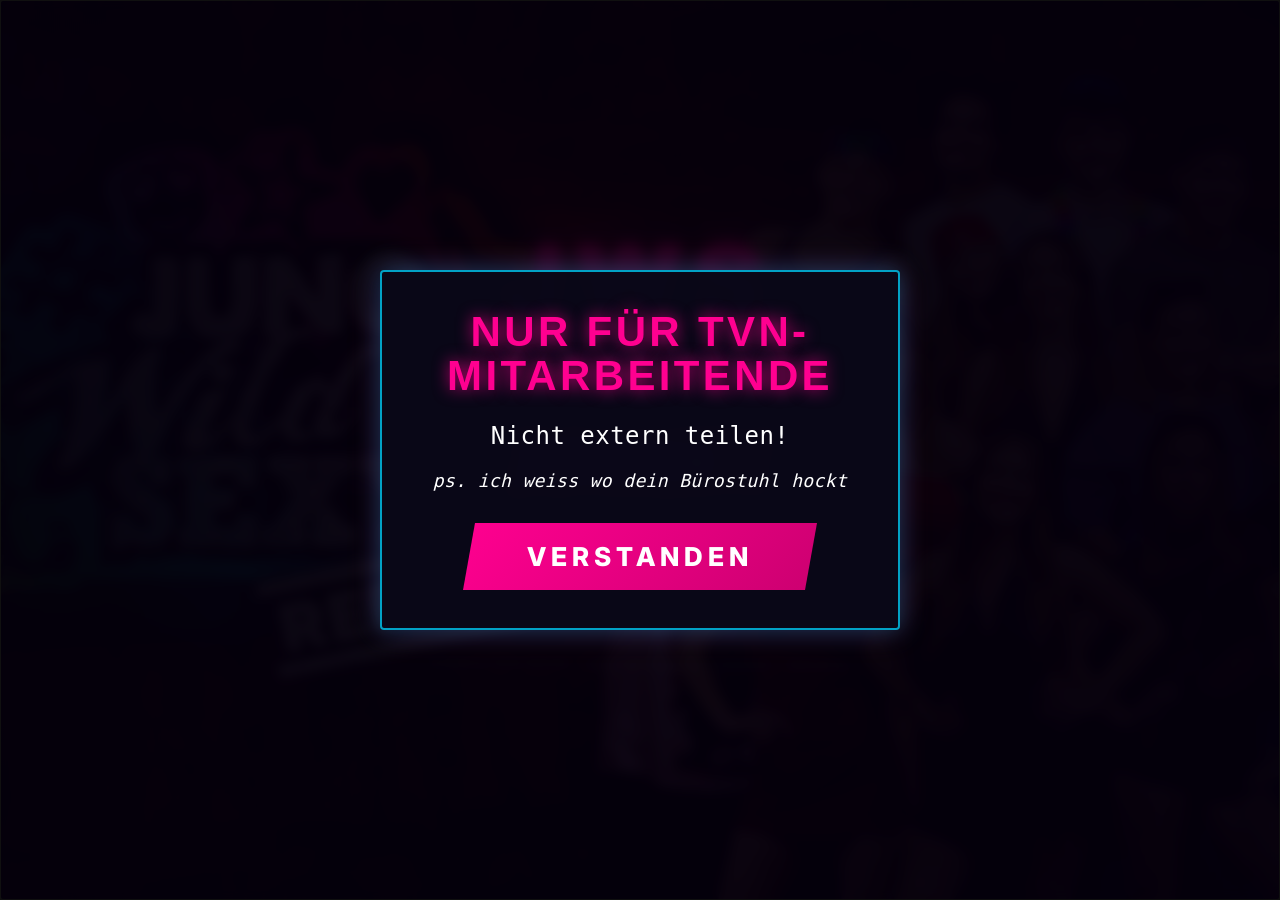
==== commit 88a3d934: "Add internal session disclaimer (once per session, internal branch only) Shows a blocking modal on e" ====
--- a/index.html
+++ b/index.html
@@ -319,6 +319,16 @@
             </div>
         </div>
 
+        <!-- Internal disclaimer — shown once per session, internal campaign only -->
+        <div id="internalDisclaimerModal" class="internal-disclaimer-modal" role="dialog" aria-modal="true" aria-labelledby="internalDisclaimerTitle" tabindex="-1">
+            <div class="internal-disclaimer-box">
+                <h2 id="internalDisclaimerTitle">Nur für TVN-Mitarbeitende</h2>
+                <p>Nicht extern teilen!</p>
+                <p class="internal-disclaimer-ps"><em>ps. ich weiss wo dein Bürostuhl hockt</em></p>
+                <button id="internalDisclaimerAcceptBtn" class="btn-primary" type="button">Verstanden</button>
+            </div>
+        </div>
+
         <!-- Legal Modal: Impressum -->
         <div id="imprintModal" class="legal-modal hidden" role="dialog" aria-modal="true" aria-labelledby="imprintModalTitle" tabindex="-1">
             <div class="legal-modal-box">
--- a/style.css
+++ b/style.css
@@ -1745,6 +1745,67 @@
 }
 
 /* =============================================
+   INTERNAL DISCLAIMER (internal campaign only)
+   ============================================= */
+
+.internal-disclaimer-modal {
+    position: fixed;
+    inset: 0;
+    z-index: 9999;
+    display: flex;
+    align-items: center;
+    justify-content: center;
+    padding: max(env(safe-area-inset-top), 18px)
+             max(env(safe-area-inset-right), 18px)
+             max(env(safe-area-inset-bottom), 18px)
+             max(env(safe-area-inset-left), 18px);
+    background: rgba(5, 0, 12, 0.88);
+    backdrop-filter: blur(6px);
+}
+
+.internal-disclaimer-modal.hidden {
+    display: none;
+}
+
+.internal-disclaimer-box {
+    width: min(520px, 92vw);
+    border: 2px solid rgba(0, 212, 255, 0.75);
+    border-radius: 4px;
+    background: rgba(10, 8, 24, 0.97);
+    box-shadow:
+        0 0 24px rgba(0, 212, 255, 0.28),
+        0 0 34px rgba(255, 0, 144, 0.18);
+    padding: clamp(22px, 5vw, 38px);
+    text-align: center;
+}
+
+.internal-disclaimer-box h2 {
+    font-family: 'Zuume', 'Anton', sans-serif;
+    color: #ff0090;
+    font-size: clamp(24px, 5vw, 42px);
+    line-height: 1.05;
+    text-transform: uppercase;
+    letter-spacing: 0.08em;
+    text-shadow: 0 0 16px rgba(255, 0, 144, 0.75);
+    margin: 0 0 clamp(14px, 3vh, 22px);
+}
+
+.internal-disclaimer-box p {
+    font-family: 'Zuume', monospace, sans-serif;
+    color: #ffffff;
+    font-size: clamp(17px, 3vw, 24px);
+    line-height: 1.35;
+    margin: 0 0 clamp(10px, 2vh, 16px);
+    letter-spacing: 0.02em;
+}
+
+.internal-disclaimer-ps {
+    color: rgba(255, 255, 255, 0.74);
+    font-size: clamp(13px, 2.4vw, 18px) !important;
+    margin-bottom: clamp(20px, 4vh, 30px) !important;
+}
+
+/* =============================================
    LEGAL MODALS
    ============================================= */
 
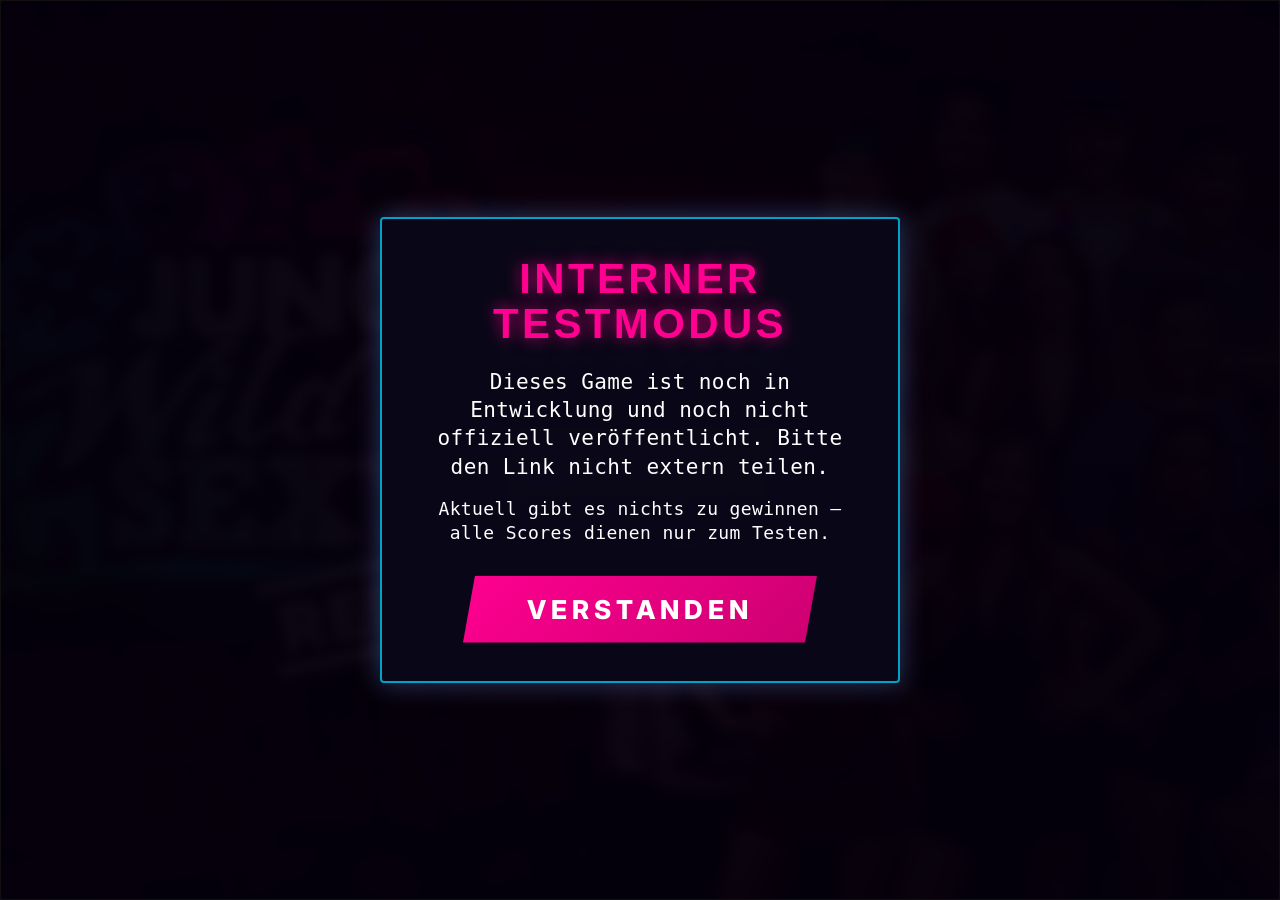
==== commit 373fe210: "Add prelaunch test mode disclaimer and copy While the game is publicly reachable but not officially " ====
--- a/index.html
+++ b/index.html
@@ -201,7 +201,11 @@
             <div class="screen-content">
                 <div class="screen-title">DEIN SCORE</div>
                 <div class="submit-score-display"><span id="submitFinalScore">0</span></div>
-                <div class="submit-contest-info">🔥 Interner Testlauf: Hol dir den Highscore! Der höchste gültige Score gewinnt einen Zmittag im Gschäft — spendiert von Yanick. 🍝 Dein Nickname erscheint in der Rangliste.</div>
+                <div class="submit-contest-info">
+                    <span>🧪 Testmodus: Reiche deinen Score ein und hilf uns beim Testen.</span>
+                    <strong>Aktuell gibt es nichts zu gewinnen.</strong>
+                    <span>Dein Nickname erscheint in der Rangliste.</span>
+                </div>
                 <div class="submit-field-label">DEIN NAME</div>
                 <input id="submitNickname" class="name-input-field" type="text" maxlength="20"
                        placeholder="DEIN NAME" inputmode="text" autocapitalize="words"
@@ -319,13 +323,13 @@
             </div>
         </div>
 
-        <!-- Internal disclaimer — shown once per session, internal campaign only -->
-        <div id="internalDisclaimerModal" class="internal-disclaimer-modal" role="dialog" aria-modal="true" aria-labelledby="internalDisclaimerTitle" tabindex="-1">
-            <div class="internal-disclaimer-box">
-                <h2 id="internalDisclaimerTitle">Nur für TVN-Mitarbeitende</h2>
-                <p>Nicht extern teilen!</p>
-                <p class="internal-disclaimer-ps"><em>ps. ich weiss wo dein Bürostuhl hockt</em></p>
-                <button id="internalDisclaimerAcceptBtn" class="btn-primary" type="button">Verstanden</button>
+        <!-- Pre-launch test-mode disclaimer — shown once per browser session, always on main while game is unlisted. -->
+        <div id="prelaunchDisclaimerModal" class="prelaunch-disclaimer-modal" role="dialog" aria-modal="true" aria-labelledby="prelaunchDisclaimerTitle" tabindex="-1">
+            <div class="prelaunch-disclaimer-box">
+                <h2 id="prelaunchDisclaimerTitle">Interner Testmodus</h2>
+                <p>Dieses Game ist noch in Entwicklung und noch nicht offiziell veröffentlicht. Bitte den Link nicht extern teilen.</p>
+                <p class="prelaunch-disclaimer-ps">Aktuell gibt es nichts zu gewinnen – alle Scores dienen nur zum Testen.</p>
+                <button id="prelaunchDisclaimerAcceptBtn" class="btn-primary" type="button">Verstanden</button>
             </div>
         </div>
 
@@ -368,13 +372,13 @@
                     <button type="button" class="legal-modal-close" id="termsModalClose" aria-label="Schliessen">✕</button>
                 </div>
                 <div class="legal-modal-body">
-                    <p class="legal-subtitle">JWS Berlin Rush – Interner Testlauf</p>
-                    <p style="background:rgba(255,0,144,0.08);border:1px solid rgba(255,0,144,0.4);border-radius:3px;padding:10px 14px;color:#ff6ec7;font-size:13px;line-height:1.5;margin-bottom:16px;">
-                        <strong>Interner Testlauf vom 05.05.2026 bis 12.05.2026.</strong><br>
-                        Die Person mit dem höchsten gültigen Score gewinnt einen Zmittag im Gschäft, spendiert von Yanick.
-                        Bei Punktegleichstand zählt der früher eingereichte Score.
-                        Manipulierte, technisch fehlerhafte oder offensichtlich missbräuchliche Scores können ausgeschlossen werden.
-                    </p>
+                    <p class="legal-subtitle">JWS Berlin Rush – Testmodus (Pre-Launch)</p>
+                    <div class="legal-testmode-highlight">
+                        <strong>TESTMODUS – NOCH NICHT OFFIZIELL VERÖFFENTLICHT</strong>
+                        <p>Dieses Browsergame befindet sich aktuell in Entwicklung. Die Teilnahme erfolgt ausschliesslich zu Testzwecken.</p>
+                        <p>Es gibt aktuell nichts zu gewinnen. Scores können jederzeit zu Test- oder Wartungszwecken gelöscht, angepasst oder zurückgesetzt werden.</p>
+                        <p>Bitte teile den Link nicht extern.</p>
+                    </div>
 
                     <h3 class="legal-h3">1. Veranstalter</h3>
                     <p>CH Media TV AG<br>Thurgauerstrasse 80<br>8050 Zürich<br>Schweiz</p>
@@ -387,8 +391,7 @@
                     <p>Nur korrekt übermittelte Scores werden für das Gewinnspiel berücksichtigt.</p>
 
                     <h3 class="legal-h3">3. Teilnahmezeitraum</h3>
-                    <p>Das Gewinnspiel läuft im im Spiel oder in der Kampagnenkommunikation angegebenen Zeitraum.</p>
-                    <p>Nach Ablauf des Teilnahmezeitraums eingereichte Scores werden für die Gewinnermittlung nicht berücksichtigt.</p>
+                    <p>Solange sich das Game im Testmodus befindet, kann der Test jederzeit angepasst, unterbrochen oder beendet werden.</p>
 
                     <h3 class="legal-h3">4. Teilnahmeberechtigung</h3>
                     <p>Teilnahmeberechtigt sind natürliche Personen mit Wohnsitz in der Schweiz.</p>
@@ -396,19 +399,14 @@
                     <p>Pro Person sind mehrere Spielrunden möglich. Für die Rangliste zählt der jeweils gültig übermittelte Score.</p>
 
                     <h3 class="legal-h3">5. Gewinnmechanik</h3>
-                    <p>Die Gewinnerinnen und Gewinner werden anhand der globalen Rangliste ermittelt.</p>
-                    <p>Die Person mit dem höchsten gültigen Score gewinnt einen Zmittag im Gschäft, spendiert von Yanick.</p>
-                    <p>Massgeblich ist die Rangliste zum Ende des Teilnahmezeitraums. Bei Punktegleichstand entscheidet der frühere Zeitpunkt der Score-Übermittlung.</p>
-                    <p>Manipulierte, technisch fehlerhafte, automatisiert erzeugte oder anderweitig missbräuchliche Scores können ausgeschlossen werden.</p>
+                    <p>Aktuell findet kein öffentliches Gewinnspiel statt.</p>
+                    <p>Die Rangliste dient im Testmodus ausschliesslich zur technischen und spielerischen Überprüfung des Games. Aus einem Ranglistenplatz entsteht kein Anspruch auf einen Gewinn.</p>
 
                     <h3 class="legal-h3">6. Kontaktaufnahme</h3>
-                    <p>Personen mit einem hohen Ranglistenplatz können im Spiel freiwillig eine E-Mail-Adresse hinterlegen.</p>
-                    <p>Die E-Mail-Adresse wird verwendet, um potenzielle Gewinnerinnen und Gewinner nach Ende des Gewinnspiels zu kontaktieren.</p>
-                    <p>Falls eine Gewinnerin oder ein Gewinner nicht innerhalb der in der Gewinnbenachrichtigung genannten Frist reagiert, kann der Gewinn verfallen und an eine nachrückende Person vergeben werden.</p>
+                    <p>Falls im Testmodus eine E-Mail-Adresse hinterlegt wird, dient diese ausschliesslich der Prüfung des Kontakt- und Ranglistenflows. Es erfolgt daraus kein Gewinnanspruch.</p>
 
                     <h3 class="legal-h3">7. Gewinn</h3>
-                    <p>Der Gewinn ist ein Zmittag im Gschäft, spendiert von Yanick (interner Testlauf).</p>
-                    <p>Eine Barauszahlung, ein Umtausch oder eine Übertragung des Gewinns ist ausgeschlossen.</p>
+                    <p>Im Testmodus ist kein Gewinn ausgeschrieben.</p>
 
                     <h3 class="legal-h3">8. Ausschluss bei Missbrauch</h3>
                     <p>Die Veranstalterin behält sich vor, Teilnehmende auszuschliessen, wenn der Verdacht auf Manipulation, technische Umgehung, Mehrfachmissbrauch, automatisierte Teilnahme oder sonstige unfaire Nutzung besteht.</p>
@@ -439,7 +437,12 @@
                     <button type="button" class="legal-modal-close" id="privacyModalClose" aria-label="Schliessen">✕</button>
                 </div>
                 <div class="legal-modal-body">
-                    <p class="legal-subtitle">JWS Berlin Rush – oneplus Gewinnspiel</p>
+                    <p class="legal-subtitle">JWS Berlin Rush – Testmodus (Pre-Launch)</p>
+                    <div class="legal-testmode-highlight">
+                        <strong>TESTMODUS – NOCH NICHT OFFIZIELL VERÖFFENTLICHT</strong>
+                        <p>Im Testmodus werden Nickname, Score, gewählter Charakter, technische Spiel-/Sessiondaten und gegebenenfalls eine freiwillig hinterlegte E-Mail-Adresse verarbeitet, um die Funktion des Games, der Rangliste und des Kontaktflows zu testen.</p>
+                        <p>Testdaten können vor dem offiziellen Launch gelöscht, anonymisiert oder zurückgesetzt werden.</p>
+                    </div>
 
                     <h3 class="legal-h3">1. Verantwortliche Stelle</h3>
                     <p>CH Media TV AG<br>Thurgauerstrasse 80<br>8050 Zürich<br>Schweiz</p>
@@ -480,8 +483,7 @@
 
                     <h3 class="legal-h3">5. Freiwillige E-Mail-Adresse</h3>
                     <p>Die Angabe der E-Mail-Adresse ist für die Anzeige deines Scores in der Rangliste nicht erforderlich.</p>
-                    <p>Wenn du jedoch gewinnen möchtest, benötigen wir eine Kontaktmöglichkeit, um dich im Gewinnfall zu informieren.</p>
-                    <p>Die E-Mail-Adresse wird nur für die Durchführung dieses Gewinnspiels und die Kontaktaufnahme im Gewinnfall verwendet.</p>
+                    <p>Im Testmodus dient eine freiwillig hinterlegte E-Mail-Adresse ausschliesslich der Prüfung des Kontakt- und Ranglistenflows. Es erfolgt daraus kein Gewinnanspruch.</p>
 
                     <h3 class="legal-h3">6. Lokale Speicherung im Browser</h3>
                     <p>Das Spiel kann deinen Nickname und deine E-Mail-Adresse lokal im Browser speichern, damit du diese Angaben bei späteren Spielrunden auf demselben Gerät nicht erneut eingeben musst.</p>
--- a/style.css
+++ b/style.css
@@ -1423,12 +1423,20 @@
 
 .submit-contest-info {
     font-family: 'Inter', sans-serif;
-    font-size: clamp(15px, 1.45vw, 22px);
+    font-size: clamp(13px, 1.7vw, 16px);
     color: #ffffffcc;
     text-align: center;
-    line-height: 1.35;
+    line-height: 1.4;
     margin-bottom: clamp(10px, 2vh, 18px);
-    max-width: min(720px, 90vw);
+    max-width: min(680px, 90vw);
+}
+.submit-contest-info span,
+.submit-contest-info strong {
+    display: block;
+}
+.submit-contest-info strong {
+    font-weight: 900;
+    color: #ffffff;
 }
 
 .submit-field-label {
@@ -1618,9 +1626,8 @@
     }
 
     #scoreSubmitScreen .submit-contest-info {
-        font-size: clamp(13px, 3vh, 17px);
-        line-height: 1.25;
-        max-width: min(640px, 88vw);
+        font-size: clamp(10px, 2.5vh, 13px);
+        line-height: 1.3;
         margin-bottom: clamp(2px, 0.8vh, 6px);
     }
 
@@ -1745,10 +1752,12 @@
 }
 
 /* =============================================
-   INTERNAL DISCLAIMER (internal campaign only)
+   PRE-LAUNCH TEST-MODE DISCLAIMER
+   Shown once per browser session via sessionStorage
+   (key: jws.prelaunch.disclaimer.seen)
    ============================================= */
 
-.internal-disclaimer-modal {
+.prelaunch-disclaimer-modal {
     position: fixed;
     inset: 0;
     z-index: 9999;
@@ -1763,11 +1772,11 @@
     backdrop-filter: blur(6px);
 }
 
-.internal-disclaimer-modal.hidden {
+.prelaunch-disclaimer-modal.hidden {
     display: none;
 }
 
-.internal-disclaimer-box {
+.prelaunch-disclaimer-box {
     width: min(520px, 92vw);
     border: 2px solid rgba(0, 212, 255, 0.75);
     border-radius: 4px;
@@ -1779,7 +1788,7 @@
     text-align: center;
 }
 
-.internal-disclaimer-box h2 {
+.prelaunch-disclaimer-box h2 {
     font-family: 'Zuume', 'Anton', sans-serif;
     color: #ff0090;
     font-size: clamp(24px, 5vw, 42px);
@@ -1790,16 +1799,16 @@
     margin: 0 0 clamp(14px, 3vh, 22px);
 }
 
-.internal-disclaimer-box p {
+.prelaunch-disclaimer-box p {
     font-family: 'Zuume', monospace, sans-serif;
     color: #ffffff;
-    font-size: clamp(17px, 3vw, 24px);
+    font-size: clamp(15px, 2.6vw, 21px);
     line-height: 1.35;
     margin: 0 0 clamp(10px, 2vh, 16px);
     letter-spacing: 0.02em;
 }
 
-.internal-disclaimer-ps {
+.prelaunch-disclaimer-ps {
     color: rgba(255, 255, 255, 0.74);
     font-size: clamp(13px, 2.4vw, 18px) !important;
     margin-bottom: clamp(20px, 4vh, 30px) !important;
@@ -1808,6 +1817,34 @@
 /* =============================================
    LEGAL MODALS
    ============================================= */
+
+/* Test-mode highlight box used at the top of the terms + privacy modals
+   while the game is in pre-launch test mode. */
+.legal-testmode-highlight {
+    background: rgba(255, 0, 144, 0.08);
+    border: 1px solid rgba(255, 0, 144, 0.4);
+    border-radius: 3px;
+    padding: 12px 16px;
+    margin: 0 0 16px;
+    color: #ff6ec7;
+    font-size: 13px;
+    line-height: 1.5;
+}
+.legal-testmode-highlight strong {
+    display: block;
+    color: #ff0090;
+    font-family: 'Zuume', 'Anton', sans-serif;
+    font-size: 14px;
+    letter-spacing: 0.08em;
+    margin-bottom: 8px;
+}
+.legal-testmode-highlight p {
+    margin: 0 0 8px;
+    color: inherit;
+}
+.legal-testmode-highlight p:last-child {
+    margin-bottom: 0;
+}
 
 /* Footer legal button — looks like the existing legal-bar links */
 .legal-bar-btn {
